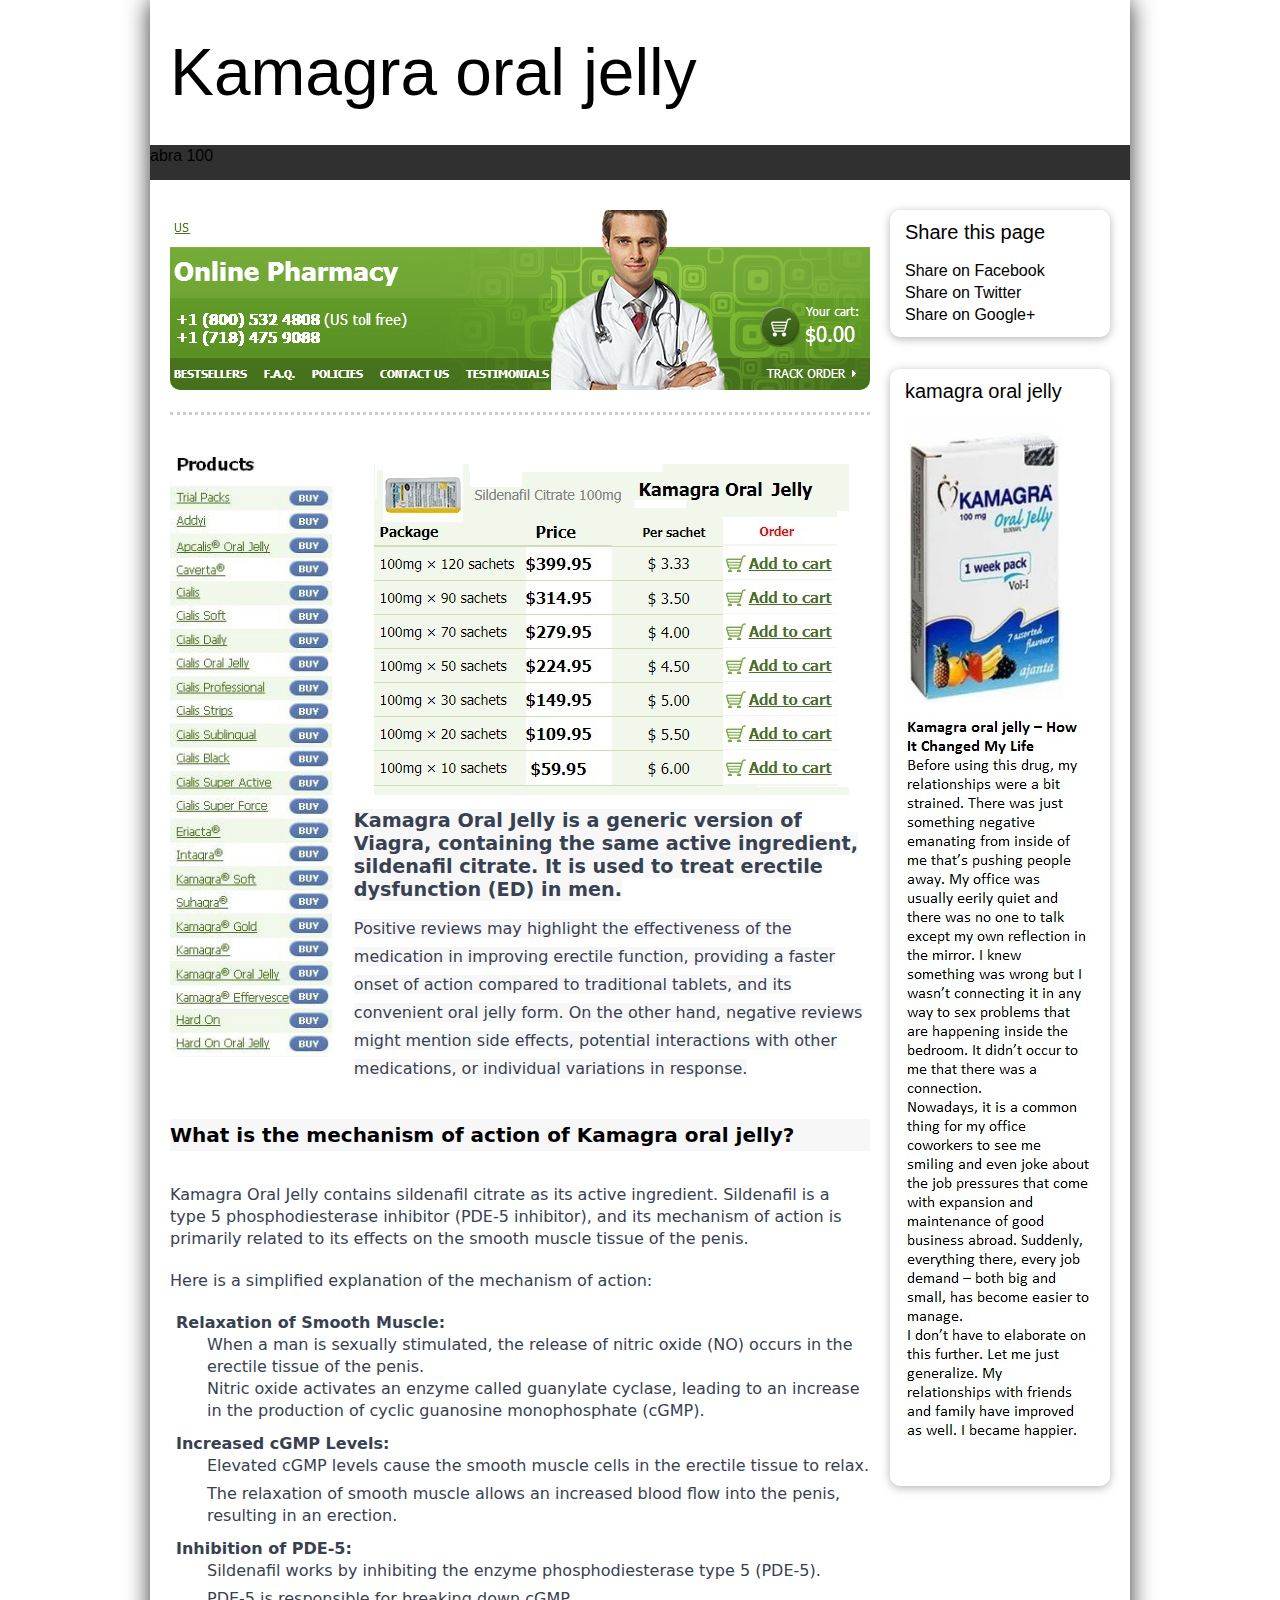
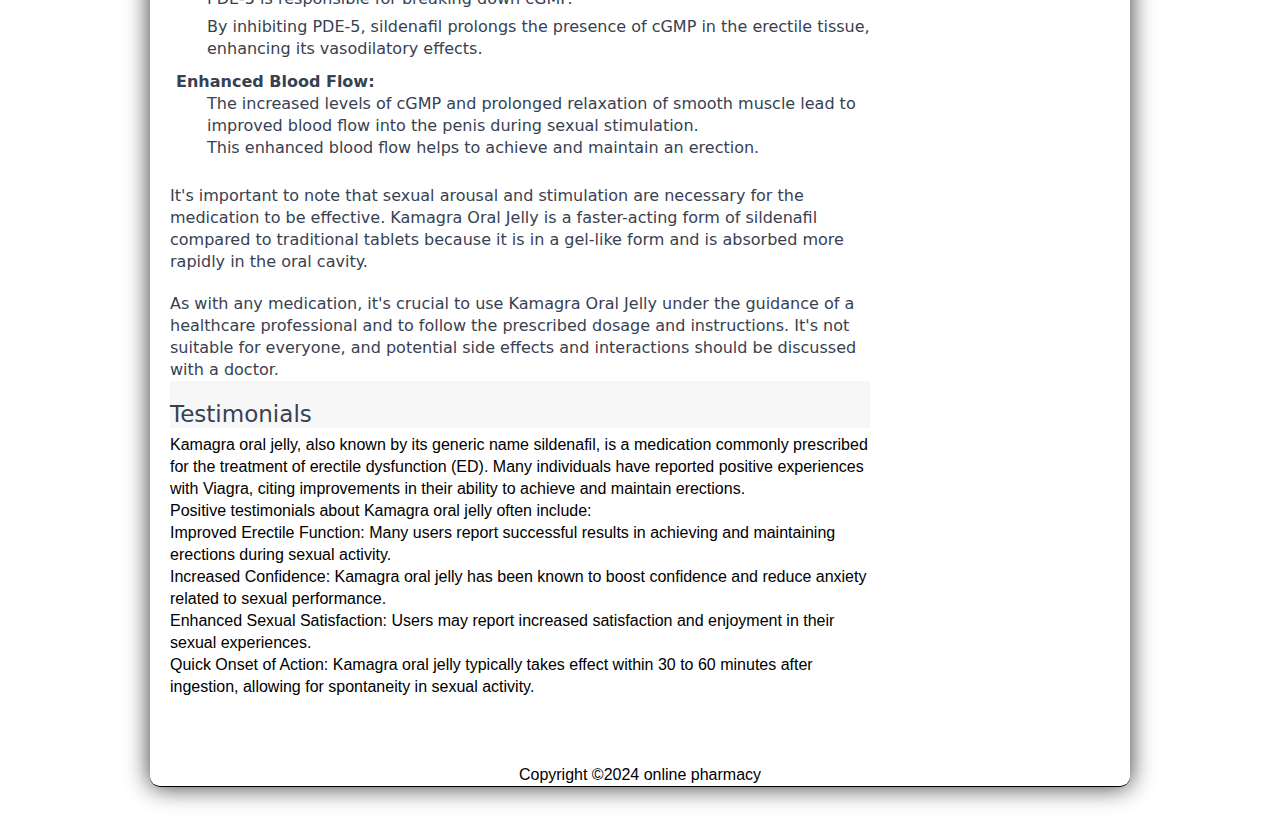
==== index.html @ 517c800b "Add files via upload" ====
<!DOCTYPE html>
<html class="" lang="en-US">
<head>


  
  <meta content="text/html; charset=UTF-8" http-equiv="Content-Type">

  


  
  <title>Revitalize Intimacy: The Power of Abra 100 Sildenafil Citrate</title>
  <meta name="description" content="Experience the pinnacle of pleasure and confidence with Abra 100 Sildenafil Citrate. Unlock the secrets to sustained vitality in the bedroom as this powerful solution enhances your sexual performance. Discover a renewed sense of intimacy and lasting satisfaction. Embrace the joy of seamless connections with Abra 100 &ndash; where passion meets performance" lang="en">


  
  <meta name="keywords" content="abra 100,abra100,Abra 100 Sildenafil" lang="en">


  
  <link media="all" href="index.css" type="text/css" rel="stylesheet">
</head>


<body data-pid="430076414" data-iid="">


<div class="container-fluid site-wrapper"><!-- this is the Sheet -->
<div class="container-fluid header-wrapper" id="header"><!-- this is the Header Wrapper -->
<div class="container">
<div class="title-wrapper">
<div class="title-wrapper-inner"> <span class="logo title-only"> </span>
<div class="title title-only">Kamagra oral jelly&nbsp; </div>


</div>


</div>


<!-- these are the titles -->
<div class="navbar navbar-compact">
<div class="navbar-inner">
<div class="container"><!-- .btn-navbar is used as the toggle for collapsed navbar content --><a rel="nofollow" class="btn btn-navbar" data-toggle="collapse" data-target=".nav-collapse" title="Toggle menu"> <span class="menu-name">Menu</span>
<span class="menu-bars"> <span class="icon-bar"></span><span class="icon-bar"></span> <span class="icon-bar"></span></span></a>
<div class="nav-collapse collapse">
<ul class="nav" id="topMenu" data-submenu="horizontal">


  <li class="active" style="">abra 100</li>


</ul>


</div>


</div>


</div>


</div>


<!-- this is the Menu content --> </div>


</div>


<!-- this is the Header content -->
<div class="container-fluid content-wrapper" id="content"><!-- this is the Content Wrapper -->
<div class="container">
<div class="row-fluid content-inner">
<div id="left" class="span9"><!-- ADD "span12" if no sidebar, or "span9" with sidebar -->
<div class="wrapper">
<div class="content">
<div class="section article">
<div class="content">
<div class="img-simple span12">
<div class="image"> <img style="width: 700px; height: 180px;" alt="abra100" src="doctor.PNG"><br>


</div>


</div>


</div>


</div>


<div class="section article">
<div class="content">
<div class="img-simple span3 pull-left">
<div class="image"> <a rel="nofollow" data-ss="imagemodal" data-href="http://abra100.men/i283445314557143622._szw1280h1280_.jpg"><img src="i283445314557143622._szw480h1280_.jpg"></a></div>


</div>


<p style="color: rgb(0, 0, 0); font-family: &quot;Trebuchet MS&quot;,Verdana,Arial,Helvetica,sans-serif; font-size: 12px; font-style: normal; font-variant: normal; font-weight: normal; letter-spacing: normal; line-height: normal; text-align: start; text-indent: 0px; text-transform: none; white-space: normal; word-spacing: 0px;"></p>


<div style="text-align: center;"><a href="https://abra100.store/buy-viagra-usa.html"><span style="text-decoration: underline;"><img style="border: 0px solid ; width: 475px; height: 331px;" alt="kamagra oral jelly price" src="kamagraoraljellyPRICE.jpg"></span></a><br>


</div>


<p style="color: rgb(0, 0, 0); font-family: &quot;Trebuchet MS&quot;,Verdana,Arial,Helvetica,sans-serif; font-size: 12px; font-style: normal; font-variant: normal; font-weight: normal; letter-spacing: normal; line-height: normal; text-align: start; text-indent: 0px; text-transform: none; white-space: normal; word-spacing: 0px;"><br>


<span style="color: rgb(55, 65, 81); font-family: S&ouml;hne,ui-sans-serif,system-ui,-apple-system,&quot;Segoe UI&quot;,Roboto,Ubuntu,Cantarell,&quot;Noto Sans&quot;,sans-serif,&quot;Helvetica Neue&quot;,Arial,&quot;Apple Color Emoji&quot;,&quot;Segoe UI Emoji&quot;,&quot;Segoe UI Symbol&quot;,&quot;Noto Color Emoji&quot;; font-size: 19.2px; font-style: normal; font-weight: 700; letter-spacing: normal; orphans: 2; text-align: start; text-indent: 0px; text-transform: none; white-space: normal; widows: 2; word-spacing: 0px; background-color: rgb(247, 247, 248); display: inline ! important; float: none;">Kamagra
Oral Jelly is a generic version of Viagra, containing the same active
ingredient, sildenafil citrate. It is used to treat erectile
dysfunction (ED) in men. </span><br>


</p>


<big><big><big><big><span style="color: rgb(55, 65, 81); font-family: S&ouml;hne,ui-sans-serif,system-ui,-apple-system,&quot;Segoe UI&quot;,Roboto,Ubuntu,Cantarell,&quot;Noto Sans&quot;,sans-serif,&quot;Helvetica Neue&quot;,Arial,&quot;Apple Color Emoji&quot;,&quot;Segoe UI Emoji&quot;,&quot;Segoe UI Symbol&quot;,&quot;Noto Color Emoji&quot;; font-size: 16px; font-style: normal; font-weight: 400; letter-spacing: normal; orphans: 2; text-align: start; text-indent: 0px; text-transform: none; widows: 2; word-spacing: 0px; background-color: rgb(247, 247, 248); display: inline ! important; float: none;">Positive
reviews may highlight the effectiveness of the medication in improving
erectile function, providing a faster onset of action compared to
traditional tablets, and its convenient oral jelly form. On the other
hand, negative reviews might mention side effects, potential
interactions with other medications, or individual variations in
response.<br>


<br>


</span></big></big></big></big>
<h3 style="border: 0px solid rgb(217, 217, 227); font-size: 1.25em; font-weight: 600; line-height: 1.6; font-family: S&ouml;hne,ui-sans-serif,system-ui,-apple-system,&quot;Segoe UI&quot;,Roboto,Ubuntu,Cantarell,&quot;Noto Sans&quot;,sans-serif,&quot;Helvetica Neue&quot;,Arial,&quot;Apple Color Emoji&quot;,&quot;Segoe UI Emoji&quot;,&quot;Segoe UI Symbol&quot;,&quot;Noto Color Emoji&quot;; font-style: normal; letter-spacing: normal; orphans: 2; text-align: start; text-indent: 0px; text-transform: none; widows: 2; word-spacing: 0px; background-color: rgb(247, 247, 248);">What
is the mechanism of action of Kamagra oral jelly?</h3>


<p style="border: 0px solid rgb(217, 217, 227); margin: 0px 0px 1.25em; color: rgb(55, 65, 81); font-family: S&ouml;hne,ui-sans-serif,system-ui,-apple-system,&quot;Segoe UI&quot;,Roboto,Ubuntu,Cantarell,&quot;Noto Sans&quot;,sans-serif,&quot;Helvetica Neue&quot;,Arial,&quot;Apple Color Emoji&quot;,&quot;Segoe UI Emoji&quot;,&quot;Segoe UI Symbol&quot;,&quot;Noto Color Emoji&quot;; font-size: 16px; font-style: normal; font-weight: 400; letter-spacing: normal; orphans: 2; text-align: start; text-indent: 0px; text-transform: none; widows: 2; word-spacing: 0px;"><br class="Apple-interchange-newline">


Kamagra Oral Jelly contains sildenafil citrate as its active
ingredient. Sildenafil is a type 5 phosphodiesterase inhibitor (PDE-5
inhibitor), and its mechanism of action is primarily related to its
effects on the smooth muscle tissue of the penis.</p>


<p style="border: 0px solid rgb(217, 217, 227); margin: 1.25em 0px; color: rgb(55, 65, 81); font-family: S&ouml;hne,ui-sans-serif,system-ui,-apple-system,&quot;Segoe UI&quot;,Roboto,Ubuntu,Cantarell,&quot;Noto Sans&quot;,sans-serif,&quot;Helvetica Neue&quot;,Arial,&quot;Apple Color Emoji&quot;,&quot;Segoe UI Emoji&quot;,&quot;Segoe UI Symbol&quot;,&quot;Noto Color Emoji&quot;; font-size: 16px; font-style: normal; font-weight: 400; letter-spacing: normal; orphans: 2; text-align: start; text-indent: 0px; text-transform: none; widows: 2; word-spacing: 0px;">Here
is a simplified explanation of the mechanism of action:</p>


<ol style="border: 0px solid rgb(217, 217, 227); margin: 1.25em 0px; padding: 0px; list-style-type: none; list-style-image: none; list-style-position: outside; color: rgb(55, 65, 81); font-family: S&ouml;hne,ui-sans-serif,system-ui,-apple-system,&quot;Segoe UI&quot;,Roboto,Ubuntu,Cantarell,&quot;Noto Sans&quot;,sans-serif,&quot;Helvetica Neue&quot;,Arial,&quot;Apple Color Emoji&quot;,&quot;Segoe UI Emoji&quot;,&quot;Segoe UI Symbol&quot;,&quot;Noto Color Emoji&quot;; font-size: 16px; font-style: normal; font-weight: 400; letter-spacing: normal; orphans: 2; text-align: start; text-indent: 0px; text-transform: none; widows: 2; word-spacing: 0px;">


  <li style="border: 0px solid rgb(217, 217, 227); margin-bottom: 0px; margin-top: 0px; padding-left: 0.375em; display: block; min-height: 28px;">
    
    <p style="border: 0px solid rgb(217, 217, 227); margin: 0px;"><strong style="border: 0px solid rgb(217, 217, 227); font-weight: 600;">Relaxation
of Smooth Muscle:</strong></p>


    
    <ul style="border: 0px solid rgb(217, 217, 227); padding: 0px; list-style-type: disc; list-style-image: none; list-style-position: outside;">


      <li style="border: 0px solid rgb(217, 217, 227); margin: 0px; padding-left: 0.375em; display: block; min-height: 28px;">When
a man is sexually stimulated, the release of nitric oxide (NO) occurs
in the erectile tissue of the penis.</li>


      <li style="border: 0px solid rgb(217, 217, 227); margin: 0px; padding-left: 0.375em; display: block; min-height: 28px;">Nitric
oxide activates an enzyme called guanylate cyclase, leading to an
increase in the production of cyclic guanosine monophosphate (cGMP).</li>


    
    </ul>


  </li>


  <li style="border: 0px solid rgb(217, 217, 227); margin-bottom: 0px; margin-top: 0px; padding-left: 0.375em; display: block; min-height: 28px;">
    
    <p style="border: 0px solid rgb(217, 217, 227); margin: 0px;"><strong style="border: 0px solid rgb(217, 217, 227); font-weight: 600;">Increased
cGMP Levels:</strong></p>


    
    <ul style="border: 0px solid rgb(217, 217, 227); padding: 0px; list-style-type: disc; list-style-image: none; list-style-position: outside;">


      <li style="border: 0px solid rgb(217, 217, 227); margin: 0px; padding-left: 0.375em; display: block; min-height: 28px;">Elevated
cGMP levels cause the smooth muscle cells in the erectile tissue to
relax.</li>


      <li style="border: 0px solid rgb(217, 217, 227); margin: 0px; padding-left: 0.375em; display: block; min-height: 28px;">The
relaxation of smooth muscle allows an increased blood flow into the
penis, resulting in an erection.</li>


    
    </ul>


  </li>


  <li style="border: 0px solid rgb(217, 217, 227); margin-bottom: 0px; margin-top: 0px; padding-left: 0.375em; display: block; min-height: 28px;">
    
    <p style="border: 0px solid rgb(217, 217, 227); margin: 0px;"><strong style="border: 0px solid rgb(217, 217, 227); font-weight: 600;">Inhibition
of PDE-5:</strong></p>


    
    <ul style="border: 0px solid rgb(217, 217, 227); padding: 0px; list-style-type: disc; list-style-image: none; list-style-position: outside;">


      <li style="border: 0px solid rgb(217, 217, 227); margin: 0px; padding-left: 0.375em; display: block; min-height: 28px;">Sildenafil
works by inhibiting the enzyme phosphodiesterase type 5 (PDE-5).</li>


      <li style="border: 0px solid rgb(217, 217, 227); margin: 0px; padding-left: 0.375em; display: block; min-height: 28px;">PDE-5
is responsible for breaking down cGMP.</li>


      <li style="border: 0px solid rgb(217, 217, 227); margin: 0px; padding-left: 0.375em; display: block; min-height: 28px;">By
inhibiting PDE-5, sildenafil prolongs the presence of cGMP in the
erectile tissue, enhancing its vasodilatory effects.</li>


    
    </ul>


  </li>


  <li style="border: 0px solid rgb(217, 217, 227); margin-bottom: 0px; margin-top: 0px; padding-left: 0.375em; display: block; min-height: 28px;">
    
    <p style="border: 0px solid rgb(217, 217, 227); margin: 0px;"><strong style="border: 0px solid rgb(217, 217, 227); font-weight: 600;">Enhanced
Blood Flow:</strong></p>


    
    <ul style="border: 0px solid rgb(217, 217, 227); padding: 0px; list-style-type: disc; list-style-image: none; list-style-position: outside;">


      <li style="border: 0px solid rgb(217, 217, 227); margin: 0px; padding-left: 0.375em; display: block; min-height: 28px;">The
increased levels of cGMP and prolonged relaxation of smooth muscle lead
to improved blood flow into the penis during sexual stimulation.</li>


      <li style="border: 0px solid rgb(217, 217, 227); margin: 0px; padding-left: 0.375em; display: block; min-height: 28px;">This
enhanced blood flow helps to achieve and maintain an erection.</li>


    
    </ul>


  </li>


</ol>


<p style="border: 0px solid rgb(217, 217, 227); margin: 1.25em 0px; color: rgb(55, 65, 81); font-family: S&ouml;hne,ui-sans-serif,system-ui,-apple-system,&quot;Segoe UI&quot;,Roboto,Ubuntu,Cantarell,&quot;Noto Sans&quot;,sans-serif,&quot;Helvetica Neue&quot;,Arial,&quot;Apple Color Emoji&quot;,&quot;Segoe UI Emoji&quot;,&quot;Segoe UI Symbol&quot;,&quot;Noto Color Emoji&quot;; font-size: 16px; font-style: normal; font-weight: 400; letter-spacing: normal; orphans: 2; text-align: start; text-indent: 0px; text-transform: none; widows: 2; word-spacing: 0px;">It's
important to note that sexual arousal and stimulation are necessary for
the medication to be effective. Kamagra Oral Jelly is a faster-acting
form of sildenafil compared to traditional tablets because it is in a
gel-like form and is absorbed more rapidly in the oral cavity.</p>


<p style="border: 0px solid rgb(217, 217, 227); margin: 1.25em 0px 0px; color: rgb(55, 65, 81); font-family: S&ouml;hne,ui-sans-serif,system-ui,-apple-system,&quot;Segoe UI&quot;,Roboto,Ubuntu,Cantarell,&quot;Noto Sans&quot;,sans-serif,&quot;Helvetica Neue&quot;,Arial,&quot;Apple Color Emoji&quot;,&quot;Segoe UI Emoji&quot;,&quot;Segoe UI Symbol&quot;,&quot;Noto Color Emoji&quot;; font-size: 16px; font-style: normal; font-weight: 400; letter-spacing: normal; orphans: 2; text-align: start; text-indent: 0px; text-transform: none; widows: 2; word-spacing: 0px;">As
with any medication, it's crucial to use Kamagra Oral Jelly under the
guidance of a healthcare professional and to follow the prescribed
dosage and instructions. It's not suitable for everyone, and potential
side effects and interactions should be discussed with a doctor.</p>


<p style="border: 0px solid rgb(217, 217, 227); margin: 0px; color: rgb(55, 65, 81); font-family: S&ouml;hne,ui-sans-serif,system-ui,-apple-system,&quot;Segoe UI&quot;,Roboto,Ubuntu,Cantarell,&quot;Noto Sans&quot;,sans-serif,&quot;Helvetica Neue&quot;,Arial,&quot;Apple Color Emoji&quot;,&quot;Segoe UI Emoji&quot;,&quot;Segoe UI Symbol&quot;,&quot;Noto Color Emoji&quot;; font-size: 16px; font-style: normal; font-weight: 400; letter-spacing: normal; orphans: 2; text-align: start; text-indent: 0px; text-transform: none; widows: 2; word-spacing: 0px; background-color: rgb(247, 247, 248);"><br>


<big><big>Testimonials</big></big></p>


<p style="border: 0px solid rgb(217, 217, 227); margin: 0px; color: rgb(55, 65, 81); font-family: S&ouml;hne,ui-sans-serif,system-ui,-apple-system,&quot;Segoe UI&quot;,Roboto,Ubuntu,Cantarell,&quot;Noto Sans&quot;,sans-serif,&quot;Helvetica Neue&quot;,Arial,&quot;Apple Color Emoji&quot;,&quot;Segoe UI Emoji&quot;,&quot;Segoe UI Symbol&quot;,&quot;Noto Color Emoji&quot;; font-size: 16px; font-style: normal; font-weight: 400; letter-spacing: normal; orphans: 2; text-align: start; text-indent: 0px; text-transform: none; widows: 2; word-spacing: 0px; background-color: rgb(247, 247, 248);"></p>


<ol style="border: 0px solid rgb(217, 217, 227); margin: 0px; padding: 0px; list-style-type: none; list-style-image: none; list-style-position: outside; color: rgb(224, 108, 43); font-family: S&ouml;hne,ui-sans-serif,system-ui,-apple-system,&quot;Segoe UI&quot;,Roboto,Ubuntu,Cantarell,&quot;Noto Sans&quot;,sans-serif,&quot;Helvetica Neue&quot;,Arial,&quot;Apple Color Emoji&quot;,&quot;Segoe UI Emoji&quot;,&quot;Segoe UI Symbol&quot;,&quot;Noto Color Emoji&quot;; font-size: 16px; font-style: normal; font-weight: 400; letter-spacing: normal; orphans: 2; text-align: start; text-indent: 0px; text-transform: none; widows: 2; word-spacing: 0px; background-color: rgb(247, 247, 248);">


</ol>


<big><big><big><big><span style="color: rgb(55, 65, 81); font-family: S&ouml;hne,ui-sans-serif,system-ui,-apple-system,&quot;Segoe UI&quot;,Roboto,Ubuntu,Cantarell,&quot;Noto Sans&quot;,sans-serif,&quot;Helvetica Neue&quot;,Arial,&quot;Apple Color Emoji&quot;,&quot;Segoe UI Emoji&quot;,&quot;Segoe UI Symbol&quot;,&quot;Noto Color Emoji&quot;; font-size: 16px; font-style: normal; font-weight: 400; letter-spacing: normal; orphans: 2; text-align: start; text-indent: 0px; text-transform: none; widows: 2; word-spacing: 0px; background-color: rgb(247, 247, 248); display: inline ! important; float: none;"></span></big></big></big></big>Kamagra
oral jelly, also known by its generic name sildenafil, is a medication
commonly prescribed for the treatment of erectile dysfunction (ED).
Many individuals have reported positive experiences with Viagra, citing
improvements in their ability to achieve and maintain erections.<br>


Positive testimonials about Kamagra oral jelly often include:<br>


Improved Erectile Function: Many users report successful results in
achieving and maintaining erections during sexual activity.<br>


Increased Confidence: Kamagra oral jelly has been known to boost
confidence and reduce anxiety related to sexual performance.<br>


Enhanced Sexual Satisfaction: Users may report increased satisfaction
and enjoyment in their sexual experiences.<br>


Quick Onset of Action: Kamagra oral jelly typically takes effect within
30 to 60 minutes after ingestion, allowing for spontaneity in sexual
activity.
</div>


</div>


</div>


</div>


</div>


<div id="right" class="span3">
<div class="sidebar">
<div class="wrapper share-box">
<div class="heading wordwrapfix">
<h4>Share this page</h4>


</div>


<div class="content"><span>
<ul>


  <li>Share on Facebook</li>


  <li>Share on Twitter</li>


  <li>Share on Google+</li>


</ul>


</span></div>


</div>


<div class="wrapper viral-box">
<div class="heading wordwrapfix">
<h4>kamagra oral jelly</h4>


</div>


<div class="content">
<p><img style="width: 159px; height: 284px;" alt="kamagra oral jelly" src="kamagrapik1.jpg"></p>


<p><img style="width: 187px; height: 729px;" alt="kamagra testimon" src="testimon1.jpg"><br>


</p>


<div class="bottom"> <br>


</div>


</div>


</div>


</div>


</div>


</div>


</div>


</div>


<div class="container-fluid footer-wrapper" id="footer">
<div id="css_simplesite_com_fallback" class="hide"></div>


</div>


<div style="text-align: center;">
Copyright
&copy;2024 <a href="https://skypka.pro">online
pharmacy</a><!-- Default Statcounter code for kamagraoraljelly.github.io
https://kamagraoraljelly.github.io -->
<script type="text/javascript">
var sc_project=12946192; var sc_invisible=0; var sc_security="3388a340"; var scJsHost = "https://";
document.write("<sc"+"ript type='text/javascript' src='" +
scJsHost+
"statcounter.com/counter/counter.js'></"+"script>");
</script>
<noscript><div class="statcounter"><a title="Web Analytics"
href="https://statcounter.com/" target="_blank"><img
class="statcounter"
src="https://c.statcounter.com/12946192/0/3388a340/0/"
alt="Web Analytics"
referrerPolicy="no-referrer-when-downgrade"></a></div></noscript>


<!-- End of Statcounter Code -->
</div>


</div>


</body>
</html>
---- index.css ----
/* ::::: https://s3.amazonaws.com/abra100sildenafil/index.css ::::: */

@font-face {
	font-family: "Roboto";
	font-style: normal;
	font-weight: 400;
	src: local("Roboto"), local("Roboto-Regular"), url('ek4gzz-gexapcsbhtceqi_eszw2xoq-xsnqo47m55da.woff2') format("woff2");
	unicode-range: U+460-52F, U+20B4, U+2DE0-2DFF, U+A640-A69F;
}
@font-face {
	font-family: "Roboto";
	font-style: normal;
	font-weight: 400;
	src: local("Roboto"), local("Roboto-Regular"), url('mervlbyg_cxg3rlvuskt_feszw2xoq-xsnqo47m55da.woff2') format("woff2");
	unicode-range: U+400-45F, U+490-491, U+4B0-4B1, U+2116;
}
@font-face {
	font-family: "Roboto";
	font-style: normal;
	font-weight: 400;
	src: local("Roboto"), local("Roboto-Regular"), url('-2n2p-_y08sg57cnwqfknveszw2xoq-xsnqo47m55da.woff2') format("woff2");
	unicode-range: U+1F00-1FFF;
}
@font-face {
	font-family: "Roboto";
	font-style: normal;
	font-weight: 400;
	src: local("Roboto"), local("Roboto-Regular"), url('u0topm082mnks5k0q4rhqveszw2xoq-xsnqo47m55da.woff2') format("woff2");
	unicode-range: U+370-3FF;
}
@font-face {
	font-family: "Roboto";
	font-style: normal;
	font-weight: 400;
	src: local("Roboto"), local("Roboto-Regular"), url('ndf9mtnoplzo-nomog0mipeszw2xoq-xsnqo47m55da.woff2') format("woff2");
	unicode-range: U+102-103, U+1EA0-1EF9, U+20AB;
}
@font-face {
	font-family: "Roboto";
	font-style: normal;
	font-weight: 400;
	src: local("Roboto"), local("Roboto-Regular"), url('fcx7wwv8ozt71a3e1xoajveszw2xoq-xsnqo47m55da.woff2') format("woff2");
	unicode-range: U+100-24F, U+1E00-1EFF, U+20A0-20AB, U+20AD-20CF, U+2C60-2C7F, U+A720-A7FF;
}
@font-face {
	font-family: "Roboto";
	font-style: normal;
	font-weight: 400;
	src: local("Roboto"), local("Roboto-Regular"), url('cwb0xya8bzo0ksthx0utua.woff2') format("woff2");
	unicode-range: U+0-FF, U+131, U+152-153, U+2C6, U+2DA, U+2DC, U+2000-206F, U+2074, U+20AC, U+2212, U+2215, U+E0FF, U+EFFD, U+F000;
}
@media not all, only screen and (min--moz-device-pixel-ratio: 1.5), not all {
}
.ui-helper-clearfix::before, .ui-helper-clearfix::after { content: ""; display: table; border-collapse: collapse; }
.ui-helper-clearfix::after { clear: both; }
@font-face {
	font-family: "SimpleSite";
	font-style: normal;
	font-weight: 400;
	src: url('simplesite-webfont-2.eot') format("embedded-opentype"), url('simplesite-webfont-2.woff') format("woff"), url('simplesite-webfont-2.ttf') format("truetype"), url('simplesite-webfont-2.svg') format("svg");
}
@media not all {
	@font-face {
	font-family: "SimpleSite";
	src: url('simplesite-webfont-2.svg') format("svg");
}
}
[class^="icon-"], [class*=" icon-"] { font-family: SimpleSite; font-weight: 400; font-style: normal; text-decoration: inherit; }
[class^="icon-"]::before, [class*=" icon-"]::before { text-decoration: inherit; display: inline-block; }
.icon-large::before { vertical-align: -10%; font-size: 1.33333em; }
a [class^="icon-"], a [class*=" icon-"] { display: inline; }
.pull-left { float: left; }
[class^="icon-"], [class*=" icon-"] { display: inline; width: auto; height: auto; line-height: normal; vertical-align: baseline; background-image: none; background-position: 0px 0px; background-repeat: repeat; margin-top: 0px; }
.icon-rotate-90::before { transform: rotate(90deg); }
.icon-rotate-180::before { transform: rotate(180deg); }
.icon-rotate-270::before { transform: rotate(270deg); }
.icon-flip-horizontal::before { transform: scale(-1, 1); }
.icon-flip-vertical::before { transform: scale(1, -1); }
a .icon-rotate-90::before, a .icon-rotate-180::before, a .icon-rotate-270::before, a .icon-flip-horizontal::before, a .icon-flip-vertical::before { display: inline-block; }
.icon-back-arrow::before { content: ""; }
.icon-tick::before { content: ""; }
.icon-header::before { content: ""; }
.icon-font-a::before { content: ""; }
.icon-paint-bucket::before { content: ""; }
.icon-cart-empty::before { content: ""; }
.icon-palette::before { content: ""; }
.icon-feather::before { content: ""; }
.icon-star-sharp::before { content: ""; }
.icon-file-image::before { content: ""; }
.icon-bullseye::before { content: ""; }
.icon-book::before { content: ""; }
.icon-bolt::before { content: ""; }
.icon-bullhorn::before { content: ""; }
.icon-camera-retro::before { content: ""; }
.icon-cut::before { content: ""; }
.icon-dashboard::before { content: ""; }
.icon-eye-open::before { content: ""; }
.icon-gift::before { content: ""; }
.icon-glass::before { content: ""; }
.icon-globe::before { content: ""; }
.icon-heart::before { content: ""; }
.icon-home::before { content: ""; }
.icon-leaf::before { content: ""; }
.icon-legal::before { content: ""; }
.icon-magic::before { content: ""; }
.icon-music::before { content: ""; }
.icon-plane::before { content: ""; }
.icon-pencil::before { content: ""; }
.icon-puzzle-piece::before { content: ""; }
.icon-lightbulb::before { content: ""; }
.icon-beer::before { content: ""; }
.icon-food::before { content: ""; }
.icon-coffee::before { content: ""; }
.icon-anchor::before { content: ""; }
.icon-cloud::before { content: ""; }
.icon-compass::before { content: ""; }
.icon-key::before { content: ""; }
.icon-flag::before { content: ""; }
.icon-headphones::before { content: ""; }
.icon-gamepad::before { content: ""; }
.icon-microphone::before { content: ""; }
.icon-rocket::before { content: ""; }
.icon-truck::before { content: ""; }
.icon-cogs::before { content: ""; }
.icon-wrench::before { content: ""; }
.icon-laptop::before { content: ""; }
.icon-suitcase::before { content: ""; }
.icon-paper-clip::before { content: ""; }
.icon-moon::before { content: ""; }
.icon-star::before { content: ""; }
.icon-signal::before { content: ""; }
.icon-screenshot::before { content: ""; }
.icon-ok::before { content: ""; }
.icon-bug::before { content: ""; }
.icon-smile::before { content: ""; }
.icon-shield::before { content: ""; }
.icon-film::before { content: ""; }
.icon-ok-sign::before { content: ""; }
.icon-google-plus-sign::before { content: ""; }
.icon-facebook-sign::before { content: ""; }
.icon-twitter-sign::before { content: ""; }
.icon-exclamation-sign::before { content: ""; }
.icon-info-sign::before { content: ""; }
.icon-quote-left::before { content: ""; }
.icon-link::before { content: ""; }
.icon-caret-down::before { content: ""; }
.icon-ban-circle::before { content: ""; }
.icon-signin::before { content: ""; }
.icon-signout::before { content: ""; }
.icon-tint::before { content: ""; }
.icon-camera::before { content: ""; }
.icon-thumbs-up::before { content: ""; }
.icon-reply::before { content: ""; }
.icon-chevron-left::before { content: ""; }
.icon-undo::before { content: ""; }
.icon-spinner::before { content: ""; }
.icon-comment::before { content: ""; }
.icon-envelope::before { content: ""; }
.icon-phone::before { content: ""; }
.icon-remove::before { content: ""; }
.icon-volume-up::before { content: ""; }
.icon-picture::before { content: ""; }
.icon-refresh::before { content: ""; }
.icon-question-sign::before { content: ""; }
.icon-chevron-right::before { content: ""; }
.icon-heart-empty::before { content: ""; }
.icon-play::before { content: ""; }
.icon-pause::before { content: ""; }
.icon-step-backward::before { content: ""; }
.icon-step-forward::before { content: ""; }
.icon-music-alt::before { content: ""; }
.icon-search::before { content: ""; }
.icon-flashlight::before { content: ""; }
.icon-envelope-alt::before { content: ""; }
.icon-heart-empty-alt::before { content: ""; }
.icon-star-empty::before { content: ""; }
.icon-picture-alt::before { content: ""; }
.icon-camera-alt::before { content: ""; }
.icon-home-alt::before { content: ""; }
.icon-tag::before { content: ""; }
.icon-thumbs-up-alt::before { content: ""; }
.icon-thumbs-down::before { content: ""; }
.icon-flag-alt::before { content: ""; }
.icon-quote::before { content: ""; }
.icon-comment-alt::before { content: ""; }
.icon-chat::before { content: ""; }
.icon-vcard::before { content: ""; }
.icon-address::before { content: ""; }
.icon-location::before { content: ""; }
.icon-trash::before { content: ""; }
.icon-tools::before { content: ""; }
.icon-clock::before { content: ""; }
.icon-screenshot-alt::before { content: ""; }
.icon-trophy::before { content: ""; }
.icon-bolt-alt::before { content: ""; }
.icon-moon-alt::before { content: ""; }
.icon-plane-alt::before { content: ""; }
.icon-leaf-alt::before { content: ""; }
.icon-lifebuoy::before { content: ""; }
.icon-mouse::before { content: ""; }
.icon-infinity::before { content: ""; }
.icon-chart-line::before { content: ""; }
.icon-college::before { content: ""; }
.icon-credit-card::before { content: ""; }
.icon-bullhorn-alt::before { content: ""; }
.icon-bucket::before { content: ""; }
.icon-basketball::before { content: ""; }
.icon-baseball::before { content: ""; }
.icon-bicycle::before { content: ""; }
.icon-cinema::before { content: ""; }
.icon-college-alt::before { content: ""; }
.icon-cricket::before { content: ""; }
.icon-ferry::before { content: ""; }
.icon-fire-station::before { content: ""; }
.icon-football::before { content: ""; }
.icon-garden::before { content: ""; }
.icon-giraffe::before { content: ""; }
.icon-golf::before { content: ""; }
.icon-hospital::before { content: ""; }
.icon-industrial-building::before { content: ""; }
.icon-library::before { content: ""; }
.icon-minefield::before { content: ""; }
.icon-pitch::before { content: ""; }
.icon-religious-christian::before { content: ""; }
.icon-religious-jewish::before { content: ""; }
.icon-food-alt::before { content: ""; }
.icon-school::before { content: ""; }
.icon-soccer::before { content: ""; }
.icon-swimming::before { content: ""; }
.icon-tennis::before { content: ""; }
.icon-town-hall::before { content: ""; }
.icon-tree::before { content: ""; }
.icon-tree-alt::before { content: ""; }
.icon-search-alt::before { content: ""; }
.icon-envelope-alt2::before { content: ""; }
.icon-heart-alt::before { content: ""; }
.icon-camera-alt2::before { content: ""; }
.icon-picture-alt2::before { content: ""; }
.icon-paper-clip-alt::before { content: ""; }
.icon-tag-alt::before { content: ""; }
.icon-thumbs-up-alt2::before { content: ""; }
.icon-comment-alt2::before { content: ""; }
.icon-newspaper::before { content: ""; }
.icon-cog::before { content: ""; }
.icon-params::before { content: ""; }
.icon-clock-alt::before { content: ""; }
.icon-lightbulb-alt::before { content: ""; }
.icon-tv::before { content: ""; }
.icon-mobile::before { content: ""; }
.icon-cd::before { content: ""; }
.icon-globe-alt::before { content: ""; }
.icon-paper-plane::before { content: ""; }
.icon-fire::before { content: ""; }
.icon-college-alt2::before { content: ""; }
.icon-database::before { content: ""; }
.icon-key-alt::before { content: ""; }
.icon-beaker::before { content: ""; }
.icon-money::before { content: ""; }
.icon-food-alt2::before { content: ""; }
.icon-diamond::before { content: ""; }
.icon-plane-alt2::before { content: ""; }
.icon-glass-alt::before { content: ""; }
.icon-religious-islam::before { content: ""; }
.icon-bell::before { content: ""; }
.icon-map::before { content: ""; }
.icon-sun::before { content: ""; }
.icon-cloud-alt::before { content: ""; }
.icon-paper-plane-alt::before { content: ""; }
.icon-brush::before { content: ""; }
.icon-ticket::before { content: ""; }
.icon-key-alt2::before { content: ""; }
.icon-coffee-alt::before { content: ""; }
.icon-food-alt3::before { content: ""; }
.icon-fuel::before { content: ""; }
.icon-heliport::before { content: ""; }
.icon-lodging::before { content: ""; }
.icon-skiing::before { content: ""; }
.icon-theatre::before { content: ""; }
.icon-music-alt2::before { content: ""; }
.icon-star-empty-alt::before { content: ""; }
.icon-eye-open-alt::before { content: ""; }
.icon-location-alt::before { content: ""; }
.icon-sound::before { content: ""; }
.icon-desktop::before { content: ""; }
.icon-cloud-alt2::before { content: ""; }
.icon-bullhorn-alt2::before { content: ""; }
.icon-truck-alt::before { content: ""; }
.icon-t-shirt::before { content: ""; }
.icon-arrow-left::before { content: ""; }
.icon-fullscreen::before { content: ""; }
.icon-arrow-right::before { content: ""; }
.icon-layout::before { content: ""; }
@media not all, only screen and (min--moz-device-pixel-ratio: 1.5), not all {
}
.clearfix::before, .clearfix::after { display: table; content: ""; line-height: 0; }
.clearfix::after { clear: both; }
.header-wrapper .navbar { position: relative; }
.header-wrapper .navbar .collapse { position: static; }
.header-wrapper .navbar .nav { position: static; }
.header-wrapper .navbar .nav > li.dropdown .dropdown-wrapper .dropdown-menu::before, .header-wrapper .navbar .nav > li.dropdown .dropdown-wrapper .dropdown-menu::after { display: table; content: ""; line-height: 0; }
.header-wrapper .navbar .nav > li.dropdown .dropdown-wrapper .dropdown-menu::after { clear: both; }
.header-wrapper .navbar .nav > li.dropdown .dropdown-wrapper .dropdown-menu::before, .header-wrapper .navbar .nav > li.dropdown .dropdown-wrapper .dropdown-menu::after { position: static; border: medium none; left: 0px; right: 0px; }
body .content-wrapper .wrapper > .content:first-child { padding-top: 0px; }
audio:not([controls]) { display: none; }
html { font-size: 100%; }
a:focus { outline: thin dotted rgb(51, 51, 51); outline-offset: -2px; }
a:hover, a:active { outline: 0px none; }
img { max-width: 100%; height: auto; vertical-align: middle; border: 0px none; }
button::-moz-focus-inner, input::-moz-focus-inner { padding: 0px; border: 0px none; }
body { margin: 0px; font-family: Roboto,Helvetica,Arial,sans-serif; font-size: 16px; line-height: 22px; color: rgb(0, 0, 0); position: relative; background-color: rgb(255, 255, 255); background-image: none; background-repeat: no-repeat; background-position: center top; background-attachment: scroll; background-size: auto auto; }
a { color: rgb(0, 0, 0); text-decoration: none; }
a:hover, a:focus { color: rgba(0, 0, 0, 0.8); text-decoration: underline; }
div.img-simple { background: transparent none repeat scroll 0px 0px; border: 0px none; padding: 0px; margin: 3px 0px 8px; box-shadow: 0px 0px 0px; }
div.img-simple::before, div.img-simple::after { display: table; content: ""; line-height: 0; }
div.img-simple::after { clear: both; }
div.img-simple .image { display: inline-block; overflow: hidden; border-radius: 10px; line-height: 0; max-width: 100%; }
div.img-simple.pull-left { margin-top: 3px ! important; margin-right: 20px ! important; }
.section > .content { overflow-wrap: break-word; }
.img-simple:first-child { margin-top: 0px; }
.img-simple:last-child { margin-bottom: 0px; }
a[data-ss="imagemodal"] { display: inline-block; width: 100%; cursor: pointer; }
.row::before, .row::after { display: table; content: ""; line-height: 0; }
.row::after { clear: both; }
[class*="span"] { float: left; min-height: 1px; margin-left: 20px; }
.container, .navbar-static-top .container, .navbar-fixed-top .container, .navbar-fixed-bottom .container { width: 940px; }
.span12 { width: 940px; }
.span9 { width: 700px; }
.span3 { width: 220px; }
.row-fluid { width: 100%; }
.row-fluid::before, .row-fluid::after { display: table; content: ""; line-height: 0; }
.row-fluid::after { clear: both; }
.row-fluid [class*="span"] { display: block; width: 100%; min-height: 32px; box-sizing: border-box; float: left; margin-left: 2.12766%; }
.row-fluid [class*="span"]:first-child { margin-left: 0px; }
.row-fluid .span12 { width: 100%; }
.row-fluid .span9 { width: 74.4681%; }
.row-fluid .span3 { width: 23.4043%; }
.container { margin-right: auto; margin-left: auto; }
.container::before, .container::after { display: table; content: ""; line-height: 0; }
.container::after { clear: both; }
.container-fluid { padding-right: 20px; padding-left: 20px; }
.container-fluid.header-wrapper, .container-fluid.content-wrapper, .container-fluid.footer-wrapper, .container-fluid.site-wrapper { padding-right: 0px; padding-left: 0px; }
.container-fluid::before, .container-fluid::after { display: table; content: ""; line-height: 0; }
.container-fluid::after { clear: both; }
.wrapper { background: inherit; box-shadow: none; border-width: 0px; border-style: solid; border-color: rgb(0, 0, 0); border-radius: 0px; margin-top: 22px; }
.wrapper > .heading { font-size: inherit; font-weight: inherit; color: inherit; background: transparent none repeat scroll 0% 0%; border-bottom: 0px solid rgb(0, 0, 0); border-top-right-radius: 0px; border-top-left-radius: 0px; padding: 9.6px 0px; margin: 0px; }
.wrapper > .content { color: inherit; padding: 22px 0px; margin: 0px; }
.wrapper > .content::before, .wrapper > .content::after { display: table; content: ""; line-height: 0; }
.wrapper > .content::after { clear: both; }
.wrapper > .heading + .content { padding-top: 11px; }
.section { background: inherit; box-shadow: none; border-width: 0px 0px 3px; border-style: solid solid dotted; border-color: red red rgba(0, 0, 0, 0.2); border-radius: 0px; margin-top: 16px; }
.section:last-child { border-bottom: 0px none; }
.section > .content { color: inherit; padding: 22px 0px; margin: 0px; }
.section > .content::before, .section > .content::after { display: table; content: ""; line-height: 0; }
.section > .content::after { clear: both; }
.section:first-child .content { padding-top: 0px; }
.item > .content::before, .item > .content::after { display: table; content: ""; line-height: 0; }
.item > .content::after { clear: both; }
.wrapper, .section, .item, .sidebar .wrapper, .sidebar .section {  }
.wrapper::before, .section::before, .item::before, .sidebar .wrapper::before, .sidebar .section::before, .wrapper::after, .section::after, .item::after, .sidebar .wrapper::after, .sidebar .section::after { display: table; content: ""; line-height: 0; }
.wrapper::after, .section::after, .item::after, .sidebar .wrapper::after, .sidebar .section::after { clear: both; }
.wrapper:first-child, .section:first-child, .item:first-child, .sidebar .wrapper:first-child, .sidebar .section:first-child { padding-top: 0px; margin-top: 0px; }
.wrapper > .heading h1, .section > .heading h1, .item > .heading h1, .sidebar .wrapper > .heading h1, .sidebar .section > .heading h1, .wrapper > .heading h2, .section > .heading h2, .item > .heading h2, .sidebar .wrapper > .heading h2, .sidebar .section > .heading h2, .wrapper > .heading h3, .section > .heading h3, .item > .heading h3, .sidebar .wrapper > .heading h3, .sidebar .section > .heading h3, .wrapper > .heading h4, .section > .heading h4, .item > .heading h4, .sidebar .wrapper > .heading h4, .sidebar .section > .heading h4, .wrapper > .heading h5, .section > .heading h5, .item > .heading h5, .sidebar .wrapper > .heading h5, .sidebar .section > .heading h5, .wrapper > .heading h6, .section > .heading h6, .item > .heading h6, .sidebar .wrapper > .heading h6, .sidebar .section > .heading h6 { margin: 0px; }
.wrapper > .heading h4, .section > .heading h4, .item > .heading h4, .sidebar .wrapper > .heading h4, .sidebar .section > .heading h4 { font-family: Roboto,Helvetica,Arial,sans-serif; }
.wrapper > .content > :last-child, .section > .content > :last-child, .item > .content > :last-child, .sidebar .wrapper > .content > :last-child, .sidebar .section > .content > :last-child { margin-bottom: 0px; }
.header-wrapper { color: rgb(0, 0, 0); background-color: rgb(255, 255, 255); background-image: none; background-repeat: no-repeat; background-position: center top; background-attachment: scroll; background-size: auto auto; border-top-right-radius: 0px; border-top-left-radius: 0px; }
.header-wrapper > .container { padding-left: 20px; padding-right: 20px; }
.header-wrapper .navbar { margin-bottom: 0px; }
.title-wrapper { background-color: transparent; }
.content-wrapper { color: rgb(0, 0, 0); background-color: rgb(255, 255, 255); margin-top: 0px; }
.content-wrapper > .container > .content-inner > div { padding-top: 30.4px; padding-bottom: 22px; }
.footer-wrapper { color: rgb(0, 0, 0); background-color: rgb(255, 255, 255); border-bottom-right-radius: 10px; border-bottom-left-radius: 10px; }
.footer-wrapper > .container { padding-top: 32px; padding-bottom: 22px; }
.footer-wrapper > .container { padding-left: 20px; padding-right: 20px; }
.site-wrapper { background-color: rgb(255, 255, 255); max-width: 980px; margin: 0px auto 50px; border-width: medium 0px 1px; border-style: none solid solid; border-radius: 0px 0px 10px 10px; box-shadow: 0px 0px 24px rgba(0, 0, 0, 0.8); display: block; }
.collapse { position: relative; height: 0px; overflow: hidden; transition: height 0.35s ease 0s; }
.sidebar .wrapper { background: rgb(255, 255, 255) none repeat scroll 0% 0%; box-shadow: 0px 2px 10px rgba(0, 0, 0, 0.29); border-width: 0px; border-style: solid; border-color: rgb(0, 0, 0); border-radius: 10px; margin-top: 32px; }
.sidebar .wrapper > .heading { font-size: inherit; font-weight: inherit; color: inherit; background: transparent none repeat scroll 0% 0%; border-bottom: 0px solid rgb(0, 0, 0); border-top-right-radius: 10px; border-top-left-radius: 10px; padding: 11px 15px; margin: 0px; }
.sidebar .wrapper > .content { color: inherit; padding: 11px 15px; margin: 0px; }
.sidebar .wrapper > .content::before, .sidebar .wrapper > .content::after { display: table; content: ""; line-height: 0; }
.sidebar .wrapper > .content::after { clear: both; }
.sidebar .wrapper > .heading + .content { padding-top: 5.5px; }
.sidebar .section > .content::before, .sidebar .section > .content::after { display: table; content: ""; line-height: 0; }
.sidebar .section > .content::after { clear: both; }
.sidebar h1, .sidebar h2, .sidebar h3, .sidebar h4, .sidebar h5, .sidebar h6 { text-shadow: none; font-family: Roboto,Helvetica,Arial,sans-serif; font-weight: 400; color: rgb(0, 0, 0); }
.sidebar h4 { font-family: Roboto,Helvetica,Arial,sans-serif; }
.sidebar .shop-box::before, .sidebar .shop-box::after { display: table; content: ""; line-height: 0; }
.sidebar .shop-box::after { clear: both; }
.sidebar .share-box ul { list-style: outside none none; margin: 0px; padding: 0px; }
.sidebar .share-box ul > li > a > i::before { text-decoration: none; }
p { margin: 0px 0px 11px; }
h1, h2, h3, h4, h5, h6 { text-shadow: none; font-family: Roboto,Helvetica,Arial,sans-serif; font-weight: 400; margin: 11px 0px; color: rgb(0, 0, 0); }
h2 { font-family: Roboto,Helvetica,Arial,sans-serif; font-size: 36px; line-height: 39.6px; }
h4 { font-family: Roboto,Helvetica,Arial,sans-serif; font-size: 20px; line-height: 22px; }
blockquote small::before { content: "— "; }
blockquote.pull-right small::before { content: ""; }
blockquote.pull-right small::after { content: " —"; }
q::before, q::after, blockquote::before, blockquote::after { content: ""; }
ul, ol { padding: 0px; margin: 0px 0px 11px 25px; }
li { line-height: 22px; }
.dl-horizontal::before, .dl-horizontal::after { display: table; content: ""; line-height: 0; }
.dl-horizontal::after { clear: both; }
.content-wrapper a, .sidebar a { color: rgb(0, 0, 0); text-decoration: underline; }
.content-wrapper a:hover, .sidebar a:hover { color: rgba(0, 0, 0, 0.8); text-decoration: underline; }
.form-horizontal .control-group::before, .form-horizontal .control-group::after { display: table; content: ""; line-height: 0; }
.form-horizontal .control-group::after { clear: both; }
a.btn, button.btn, .btn, .sidebar .wrapper > .content a.btn { display: inline-block; font-family: Roboto,Helvetica,Arial,sans-serif; outline: 0px none; padding: 4px 12px; margin-bottom: 0px; text-align: center; vertical-align: middle; cursor: pointer; color: rgb(255, 255, 255); text-shadow: none; background-color: rgb(39, 39, 39); background-image: linear-gradient(to bottom, rgb(39, 39, 39), rgb(39, 39, 39)); background-repeat: repeat-x; border: 0px solid rgb(204, 204, 204); border-radius: 18px; box-shadow: none; text-decoration: none; font-size: 16px; line-height: 22px; }
a.btn::before, button.btn::before, .btn::before, .sidebar .wrapper > .content a.btn::before, a.btn::after, button.btn::after, .btn::after, .sidebar .wrapper > .content a.btn::after { display: table; content: ""; line-height: 0; }
a.btn::after, button.btn::after, .btn::after, .sidebar .wrapper > .content a.btn::after { clear: both; }
a.btn:focus, button.btn:focus, .btn:focus, .sidebar .wrapper > .content a.btn:focus { outline: thin dotted rgb(51, 51, 51); outline-offset: -2px; }
a.btn:hover, button.btn:hover, .btn:hover, .sidebar .wrapper > .content a.btn:hover, a.btn:focus, button.btn:focus, .btn:focus, .sidebar .wrapper > .content a.btn:focus, a.btn:active, button.btn:active, .btn:active, .sidebar .wrapper > .content a.btn:active, a.btn.active, button.btn.active, .btn.active, .sidebar .wrapper > .content a.btn.active, a.btn.disabled, button.btn.disabled, .btn.disabled, .sidebar .wrapper > .content a.btn.disabled, a.btn[disabled], button.btn[disabled], .btn[disabled], .sidebar .wrapper > .content a.btn[disabled] { color: rgb(255, 255, 255); text-shadow: none; background-color: rgb(80, 80, 80); background-image: linear-gradient(to bottom, rgb(80, 80, 80), rgb(80, 80, 80)); background-repeat: repeat-x; border-color: rgba(0, 0, 0, 0.1) rgba(0, 0, 0, 0.1) rgba(0, 0, 0, 0.25); }
a.btn.btn-block, button.btn.btn-block, .btn.btn-block, .sidebar .wrapper > .content a.btn.btn-block { display: block; width: 100%; padding-left: 4px; padding-right: 4px; box-sizing: border-box; }
a.btn.active, button.btn.active, .btn.active, .sidebar .wrapper > .content a.btn.active, a.btn:active, button.btn:active, .btn:active, .sidebar .wrapper > .content a.btn:active { background-image: none; outline: 0px none; box-shadow: 0px 2px 4px rgba(0, 0, 0, 0.15) inset, 0px 1px 2px rgba(0, 0, 0, 0.05); }
.navbar { overflow: visible; font-family: Roboto,Helvetica,Arial,sans-serif; font-size: 16px; background-color: rgb(48, 48, 48); }
.navbar a { text-decoration: none; }
.navbar a:hover { text-decoration: underline; }
.navbar-inner { border-radius: 0px; padding: 0px; border: 0px none; min-height: 33px; box-shadow: 0px 0px 0px; position: relative; }
.navbar-inner::before, .navbar-inner::after { display: table; content: ""; line-height: 0; }
.navbar-inner::after { clear: both; }
.nav-collapse.collapse { background-color: rgb(48, 48, 48); height: auto; overflow: visible; }
.navbar .btn-navbar { display: none; float: right; height: 21.5px; padding: 4px 10px; margin: 1.75px 5px; box-shadow: 0px 1px 0px rgba(255, 255, 255, 0.1) inset, 0px 1px 0px rgba(255, 255, 255, 0.075); background-color: rgb(35, 35, 35); background-image: none; color: rgb(255, 255, 255); }
.navbar .btn-navbar:hover { background-color: rgb(35, 35, 35); background-image: none; color: rgb(255, 255, 255); }
.navbar .nav > li { border-right: 0px none; box-shadow: 0px 0px 0px; }
.navbar .nav { display: block; list-style: outside none none; left: 0px; float: left; margin: 0px 10px 0px 0px; }
.navbar .nav > li { float: left; }
.navbar .pull-right > li > .dropdown-wrapper > .dropdown-menu::before, .navbar .nav > li > .dropdown-wrapper > .dropdown-menu.pull-right::before { left: auto; right: 12px; }
.navbar .pull-right > li > .dropdown-wrapper > .dropdown-menu::after, .navbar .nav > li > .dropdown-wrapper > .dropdown-menu.pull-right::after { left: auto; right: 13px; }
.header-wrapper .navbar .pull-right > li > .dropdown-wrapper > .dropdown-menu::before, .header-wrapper .navbar .nav > li > .dropdown-wrapper > .dropdown-menu.pull-right::before { right: 12px; }
.navbar .nav > .active { box-shadow: 0px 0px 0px; }
.header-wrapper .navbar.navbar-compact { height: 35px; overflow: hidden; padding-bottom: 0px; }
.header-wrapper .navbar.navbar-compact .nav { margin-right: 0px; float: none; }
.header-wrapper .navbar.navbar-compact .nav .more-btn .menu-more-items > li::before, .header-wrapper .navbar.navbar-compact .nav .more-btn .menu-more-items .dropdown::before, .header-wrapper .navbar.navbar-compact .nav .more-btn .menu-more-items > li::after, .header-wrapper .navbar.navbar-compact .nav .more-btn .menu-more-items .dropdown::after { display: table; content: ""; line-height: 0; }
.header-wrapper .navbar.navbar-compact .nav .more-btn .menu-more-items > li::after, .header-wrapper .navbar.navbar-compact .nav .more-btn .menu-more-items .dropdown::after { clear: both; }
ul.pager::before, ul.pager::after { display: table; content: ""; line-height: 0; }
ul.pager::after { clear: both; }
.photo-album.photo-album-single .photo-controls::before, .photo-album.photo-album-single .photo-controls::after { display: table; content: ""; line-height: 0; }
.photo-album.photo-album-single .photo-controls::after { clear: both; }
.photo-album .thumbnails::before, .photo-album .thumbnails::after { display: table; content: ""; line-height: 0; }
.photo-album .thumbnails::after { clear: both; }
.photo-album-compact .thumbnail::before, .photo-album-exhibition .thumbnail::before { position: absolute; width: 80%; height: 40%; left: 10%; border-radius: 50%; z-index: -1; bottom: 0px; content: ""; box-shadow: 0px 7px 16px rgba(0, 0, 0, 0.4); }
.photo-album-square li .thumbnail a::before { display: block; content: ""; position: absolute; width: 100%; height: 100%; top: 0px; left: 0px; z-index: 1200; box-shadow: -10px -10px 20px 5px rgba(0, 0, 0, 0.05) inset, 10px 10px 20px 5px rgba(255, 255, 255, 0.2) inset; }
.article p:last-child { margin-bottom: 0px; }
.article .img-simple > :last-child { margin-bottom: 0px; }
.article .img-simple .image { display: block; }
.article .img-simple .image img { width: 100%; }
.column-article-section .img-simple > :last-child { margin-bottom: 0px; }
.shop.product-details .product-details-buttons::before, .shop.product-details .product-details-buttons::after { display: table; content: ""; line-height: 0; }
.shop.product-details .product-details-buttons::after { clear: both; }
.products-list .product .product-image::before, .products-list .product .product-image::after { display: table; content: ""; line-height: 0; }
.products-list .product .product-image::after { clear: both; }
.products-list .span12 .product::before, .products-list .span12 .product::after { display: table; content: ""; line-height: 0; }
.products-list .span12 .product::after { clear: both; }
.shop-basket-title::before, .shop-basket-title::after { display: table; content: ""; line-height: 0; }
.shop-basket-title::after { clear: both; }
.header-wrapper .dropdown-submenu > a::after { border-left-color: rgb(0, 0, 0); }
.header-wrapper .dropdown-submenu:hover > a::after { border-left-color: rgb(102, 102, 102); }
.header-wrapper .title-wrapper { padding: 30px 0px; }
.header-wrapper .title-wrapper .title { overflow-wrap: break-word; word-break: break-all; hyphens: auto; color: rgb(0, 0, 0); text-shadow: none; font-family: Roboto,Helvetica,Arial,sans-serif; font-size: 47px; font-weight: 400; font-style: normal; line-height: 47px; letter-spacing: 0px; padding: 6px 0px; margin-left: 0px; text-transform: none; }
.header-wrapper .title-wrapper .title.title-only { padding-top: 6px; padding-bottom: 6px; font-size: 65.8px; line-height: 73px; }
.header-wrapper .title-wrapper a.logo::before { display: inline; content: "none"; }
.header-wrapper .title-wrapper a.logo::before { display: none; content: ""; }
.header-wrapper .title-wrapper .title, .header-wrapper .title-wrapper .subtitle { margin-left: 0px; }
.footer-wrapper { margin-bottom: 0px; margin-top: 0px; height: auto; }
.footer-wrapper .footer-page-counter { float: right; margin: 0px 0px 16px; }
.footer-wrapper .footer-page-counter::before, .footer-wrapper .footer-page-counter::after { display: table; content: ""; line-height: 0; }
.footer-wrapper .footer-page-counter::after { clear: both; }
.footer-wrapper .footer-page-counter .footer-page-counter-item::before { content: ""; display: block; height: 1px; position: absolute; top: 52%; left: 0px; margin-top: -1px; background: rgba(0, 0, 0, 0.25) none repeat scroll 0% 0%; width: 100%; }
.wrapper.page-comments form .emoticons .dropdown-menu::before { border-top: 7px solid rgba(0, 0, 0, 0.2); border-bottom: 0px none; bottom: -7px; top: auto; }
.wrapper.page-comments form .emoticons .dropdown-menu::after { border-top: 6px solid rgb(255, 255, 255); border-bottom: 0px none; bottom: -6px; top: auto; }
.nivoSlider .nivo-directionNav .nivo-prevNav::before { content: ""; display: block; position: absolute; top: 23%; left: 30%; width: 0px; height: 0px; border-top: 10px solid transparent; border-bottom: 10px solid transparent; border-right: 10px solid rgb(255, 255, 255); }
.nivoSlider .nivo-directionNav .nivo-nextNav::before { content: ""; display: block; position: absolute; top: 23%; right: 30%; width: 0px; height: 0px; border-top: 10px solid transparent; border-bottom: 10px solid transparent; border-left: 10px solid rgb(255, 255, 255); }
.modal .modal-footer::before, .modal .modal-footer::after { display: table; content: ""; line-height: 0; }
.modal .modal-footer::after { clear: both; }
.popover .arrow, .popover .arrow::after { position: absolute; display: block; width: 0px; height: 0px; border-color: transparent; border-style: solid; }
.popover .arrow::after { border-width: 10px; content: ""; }
.popover.top .arrow::after { bottom: 1px; margin-left: -10px; border-bottom-width: 0px; border-top-color: rgb(255, 255, 255); }
.popover.left .arrow::after { right: 1px; border-right-width: 0px; bottom: -10px; border-left-color: rgb(255, 255, 255); }
.popover.right .arrow::after { left: 1px; bottom: -10px; border-left-width: 0px; border-right-color: rgb(255, 255, 255); }
.popover.bottom .arrow::after { top: 1px; margin-left: -10px; border-top-width: 0px; border-bottom-color: rgb(255, 255, 255); }
div[data-ss="sitemusic"] a.btn::before { position: absolute; top: 50%; left: 50%; margin-left: -12.5px; }
div[data-ss="sitemusic"] a.btn.playing::before { content: ""; margin-left: -6.5px; }
@font-face {
	font-family: "Cabin Normal 400";
	font-style: normal;
	font-weight: 400;
	src: local("Cabin Regular"), local("Cabin-Regular"), url('jegmtedzc-ih8jbshqxrya.woff') format("woff");
}
@font-face {
	font-family: "Cabin Normal 400 Italic";
	font-style: italic;
	font-weight: 400;
	src: local("Cabin Italic"), local("Cabin-Italic"), url('jzswn9gmgsqpyndnljydiw.woff') format("woff");
}
@font-face {
	font-family: "Devonshire Normal 400";
	font-style: normal;
	font-weight: 400;
	src: local("Devonshire-Regular"), url('rroduuhzygbzkn6ajnkhyrsxeywm7fgeyasgu71clg0.woff') format("woff");
}
@font-face {
	font-family: "Lato Normal 400";
	font-style: normal;
	font-weight: 400;
	src: local("Lato Regular"), local("Lato-Regular"), url('9k-rpmcnxyepm8cnfsh2gg.woff') format("woff");
}
@font-face {
	font-family: "Lato Normal 400 Italic";
	font-style: italic;
	font-weight: 400;
	src: local("Lato Italic"), local("Lato-Italic"), url('ouan5vrekpziazlue5ieaa.woff') format("woff");
}
@font-face {
	font-family: "Lusitana Normal 400";
	font-style: normal;
	font-weight: 400;
	src: local("Lusitana"), url('taivakrzqmjf8y4fm1r7pfeszw2xoq-xsnqo47m55da.woff') format("woff");
}
@font-face {
	font-family: "Lusitana Bold 700";
	font-style: normal;
	font-weight: 700;
	src: local("Lusitana Bold"), local("Lusitana-Bold"), url('ocjlvb3owc0d00ervq8jg4bn6udyhwbl620a-irfubk.woff') format("woff");
}
@font-face {
	font-family: "Montserrat Normal 400";
	font-style: normal;
	font-weight: 400;
	src: local("Montserrat-Regular"), url('zhcz-_wihjsqc0ohj9tcybsxeywm7fgeyasgu71clg0.woff') format("woff");
}
@font-face {
	font-family: "Montserrat Bold 700";
	font-style: normal;
	font-weight: 700;
	src: local("Montserrat-Bold"), url('iqhow_feyldc4gzy_m8fcgfharv2pggt5kf0an0s4mm.woff') format("woff");
}
@font-face {
	font-family: "PT Sans Normal 400";
	font-style: normal;
	font-weight: 400;
	src: local("PT Sans"), local("PTSans-Regular"), url('lkf8nhxswg5ybwegxk8ubq.woff') format("woff");
}
@font-face {
	font-family: "PT Sans Bold 700";
	font-style: normal;
	font-weight: 700;
	src: local("PT Sans Bold"), local("PTSans-Bold"), url('0xxgqssc1g4rdrdjjkzrnbsxeywm7fgeyasgu71clg0.woff') format("woff");
}
@font-face {
	font-family: "PT Sans Normal 400 Italic";
	font-style: italic;
	font-weight: 400;
	src: local("PT Sans Italic"), local("PTSans-Italic"), url('pipmhy90p7jtyjpxuz2cld8e0i7kzn-epnyo3hzu7kw.woff') format("woff");
}
@font-face {
	font-family: "Pinyon Script Normal 400";
	font-style: normal;
	font-weight: 400;
	src: local("Pinyon Script"), local("PinyonScript"), url('tzghnhfcn7tue73f-cbq0bevhaa1gntru3am0ezdrlm.woff') format("woff");
}
@font-face {
	font-family: "Rosario Normal 400";
	font-style: normal;
	font-weight: 400;
	src: local("Rosario Regular"), local("Rosario-Regular"), url('w-tkvmajln05ssrcuypbwa.woff') format("woff");
}
@font-face {
	font-family: "Rosario Bold 700";
	font-style: normal;
	font-weight: 700;
	src: local("Rosario Bold"), local("Rosario-Bold"), url('c6voqpm2grrkaqtsxwhqnbsxeywm7fgeyasgu71clg0.woff') format("woff");
}
@font-face {
	font-family: "Rosario Normal 400 Italic";
	font-style: italic;
	font-weight: 400;
	src: local("Rosario Italic"), local("Rosario-Italic"), url('qpumcax6nbodqfybsofqlj8e0i7kzn-epnyo3hzu7kw.woff') format("woff");
}
@font-face {
	font-family: "Tinos Normal 400";
	font-style: normal;
	font-weight: 400;
	src: local("Tinos"), url('c8vzv480ukdvecpk8l9xhq.woff') format("woff");
}
.pull-left { float: left; }
.hide { display: none; }
@media not all {
	.row::before, .row::after { display: table; content: ""; line-height: 0; }
	.row::after { clear: both; }
	[class*="span"] { float: left; min-height: 1px; margin-left: 20px; }
	.container, .navbar-static-top .container, .navbar-fixed-top .container, .navbar-fixed-bottom .container { width: 724px; }
	.span12 { width: 724px; }
	.span9 { width: 538px; }
	.span3 { width: 166px; }
	.row-fluid { width: 100%; }
	.row-fluid::before, .row-fluid::after { display: table; content: ""; line-height: 0; }
	.row-fluid::after { clear: both; }
	.row-fluid [class*="span"] { display: block; width: 100%; min-height: 32px; box-sizing: border-box; float: left; margin-left: 2.12766%; }
	.row-fluid [class*="span"]:first-child { margin-left: 0px; }
	.row-fluid .span12 { width: 93.0175%; }
	.row-fluid .span9 { width: 69.2312%; }
	.row-fluid .span3 { width: 21.6586%; }
}
@media not all {
	.nav-collapse.collapse { height: auto ! important; overflow: visible ! important; }
}
.header-wrapper .navbar { margin-left: -20px; margin-right: -20px; }
.header-wrapper .navbar .navbar-inner { box-shadow: none; }
.header-wrapper .navbar .navbar-inner .container { padding-left: 0px; padding-right: 0px; width: auto; }
.footer-wrapper > .container { border-top: 1px solid rgba(0, 0, 0, 0.2); padding-left: 0px; padding-right: 0px; margin-left: 20px; margin-right: 20px; }
.wordwrapfix { overflow-wrap: break-word; }
.wordwrapfix { overflow-wrap: break-word; }
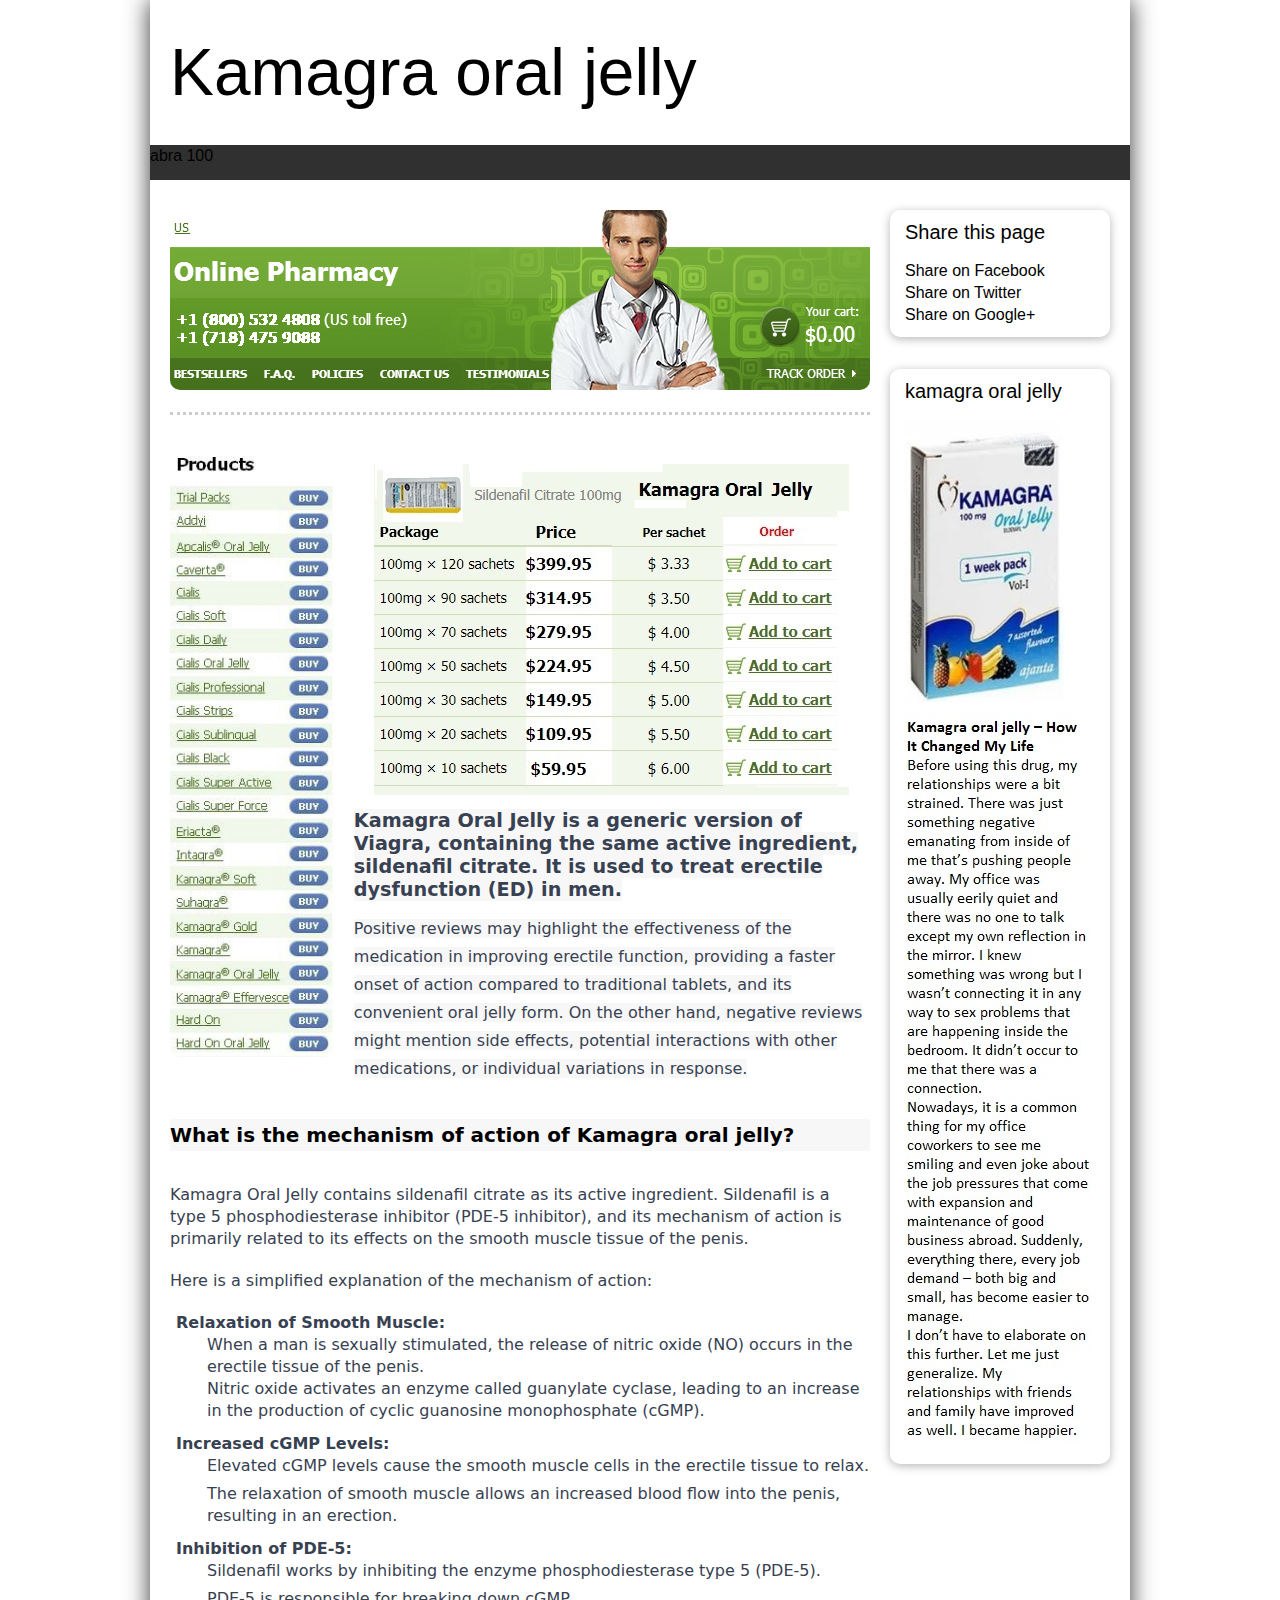
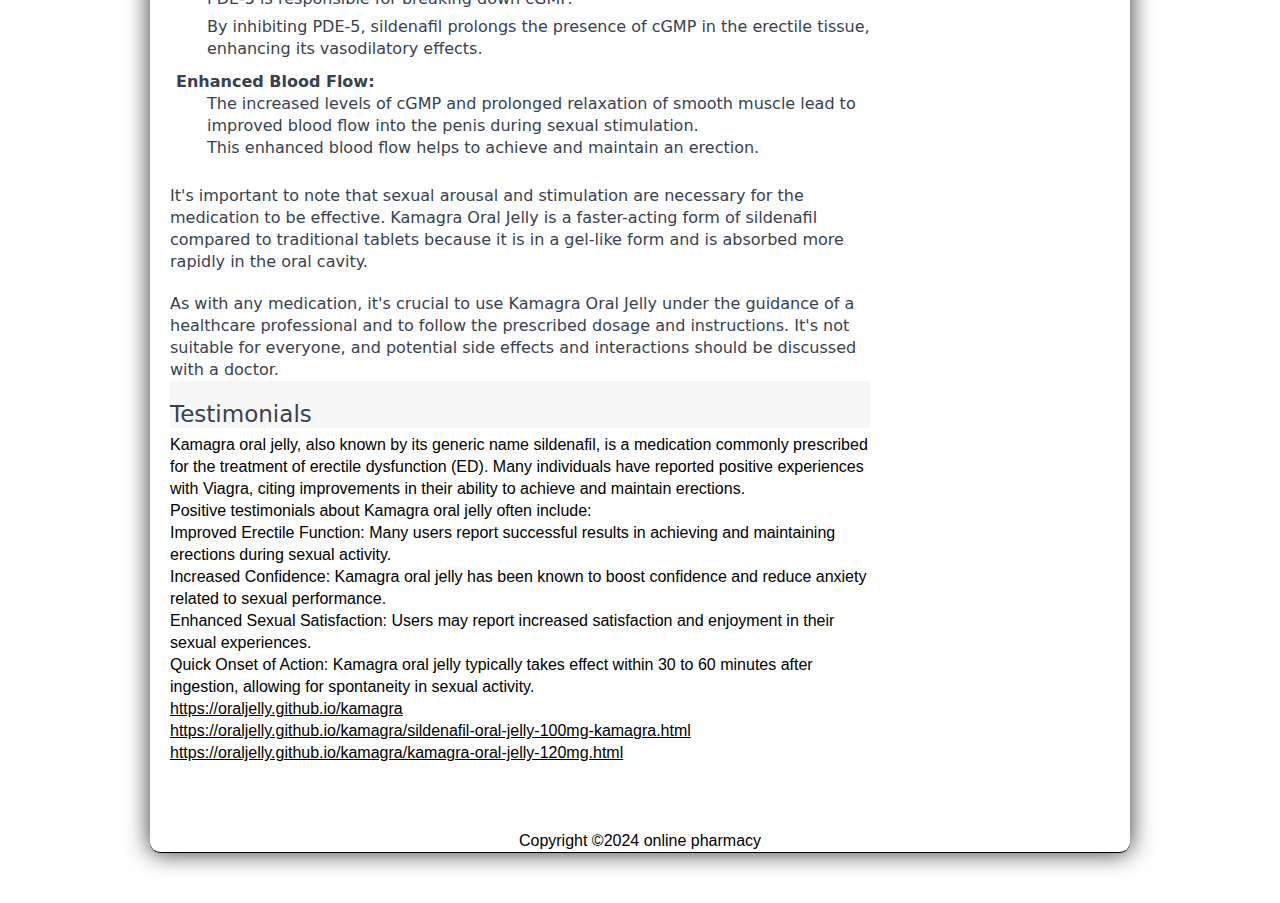
==== commit 8ca9a09a: "Add files via upload" ====
--- a/index.html
+++ b/index.html
@@ -3,27 +3,37 @@
 <head>
 
 
+
+  
   
   <meta content="text/html; charset=UTF-8" http-equiv="Content-Type">
 
-  
-
-
+
+  
+
+
+  
+  
   
   <title>Revitalize Intimacy: The Power of Abra 100 Sildenafil Citrate</title>
   <meta name="description" content="Experience the pinnacle of pleasure and confidence with Abra 100 Sildenafil Citrate. Unlock the secrets to sustained vitality in the bedroom as this powerful solution enhances your sexual performance. Discover a renewed sense of intimacy and lasting satisfaction. Embrace the joy of seamless connections with Abra 100 &ndash; where passion meets performance" lang="en">
 
 
+
+  
   
   <meta name="keywords" content="abra 100,abra100,Abra 100 Sildenafil" lang="en">
 
 
+
+  
   
   <link media="all" href="index.css" type="text/css" rel="stylesheet">
 </head>
 
 
 <body data-pid="430076414" data-iid="">
+
 
 
 <div class="container-fluid site-wrapper"><!-- this is the Sheet -->
@@ -34,10 +44,13 @@
 <div class="title title-only">Kamagra oral jelly&nbsp; </div>
 
 
-</div>
-
-
-</div>
+
+</div>
+
+
+
+</div>
+
 
 
 <!-- these are the titles -->
@@ -49,28 +62,37 @@
 <ul class="nav" id="topMenu" data-submenu="horizontal">
 
 
+
   <li class="active" style="">abra 100</li>
 
 
+
 </ul>
 
 
-</div>
-
-
-</div>
-
-
-</div>
-
-
-</div>
+
+</div>
+
+
+
+</div>
+
+
+
+</div>
+
+
+
+</div>
+
 
 
 <!-- this is the Menu content --> </div>
 
 
-</div>
+
+</div>
+
 
 
 <!-- this is the Header content -->
@@ -86,16 +108,21 @@
 <div class="image"> <img style="width: 700px; height: 180px;" alt="abra100" src="doctor.PNG"><br>
 
 
-</div>
-
-
-</div>
-
-
-</div>
-
-
-</div>
+
+</div>
+
+
+
+</div>
+
+
+
+</div>
+
+
+
+</div>
+
 
 
 <div class="section article">
@@ -104,19 +131,25 @@
 <div class="image"> <a rel="nofollow" data-ss="imagemodal" data-href="http://abra100.men/i283445314557143622._szw1280h1280_.jpg"><img src="i283445314557143622._szw480h1280_.jpg"></a></div>
 
 
-</div>
+
+</div>
+
 
 
 <p style="color: rgb(0, 0, 0); font-family: &quot;Trebuchet MS&quot;,Verdana,Arial,Helvetica,sans-serif; font-size: 12px; font-style: normal; font-variant: normal; font-weight: normal; letter-spacing: normal; line-height: normal; text-align: start; text-indent: 0px; text-transform: none; white-space: normal; word-spacing: 0px;"></p>
 
 
+
 <div style="text-align: center;"><a href="https://abra100.store/buy-viagra-usa.html"><span style="text-decoration: underline;"><img style="border: 0px solid ; width: 475px; height: 331px;" alt="kamagra oral jelly price" src="kamagraoraljellyPRICE.jpg"></span></a><br>
 
 
-</div>
+
+</div>
+
 
 
 <p style="color: rgb(0, 0, 0); font-family: &quot;Trebuchet MS&quot;,Verdana,Arial,Helvetica,sans-serif; font-size: 12px; font-style: normal; font-variant: normal; font-weight: normal; letter-spacing: normal; line-height: normal; text-align: start; text-indent: 0px; text-transform: none; white-space: normal; word-spacing: 0px;"><br>
+
 
 
 <span style="color: rgb(55, 65, 81); font-family: S&ouml;hne,ui-sans-serif,system-ui,-apple-system,&quot;Segoe UI&quot;,Roboto,Ubuntu,Cantarell,&quot;Noto Sans&quot;,sans-serif,&quot;Helvetica Neue&quot;,Arial,&quot;Apple Color Emoji&quot;,&quot;Segoe UI Emoji&quot;,&quot;Segoe UI Symbol&quot;,&quot;Noto Color Emoji&quot;; font-size: 19.2px; font-style: normal; font-weight: 700; letter-spacing: normal; orphans: 2; text-align: start; text-indent: 0px; text-transform: none; white-space: normal; widows: 2; word-spacing: 0px; background-color: rgb(247, 247, 248); display: inline ! important; float: none;">Kamagra
@@ -125,7 +158,9 @@
 dysfunction (ED) in men. </span><br>
 
 
+
 </p>
+
 
 
 <big><big><big><big><span style="color: rgb(55, 65, 81); font-family: S&ouml;hne,ui-sans-serif,system-ui,-apple-system,&quot;Segoe UI&quot;,Roboto,Ubuntu,Cantarell,&quot;Noto Sans&quot;,sans-serif,&quot;Helvetica Neue&quot;,Arial,&quot;Apple Color Emoji&quot;,&quot;Segoe UI Emoji&quot;,&quot;Segoe UI Symbol&quot;,&quot;Noto Color Emoji&quot;; font-size: 16px; font-style: normal; font-weight: 400; letter-spacing: normal; orphans: 2; text-align: start; text-indent: 0px; text-transform: none; widows: 2; word-spacing: 0px; background-color: rgb(247, 247, 248); display: inline ! important; float: none;">Positive
@@ -137,7 +172,9 @@
 response.<br>
 
 
+
 <br>
+
 
 
 </span></big></big></big></big>
@@ -145,7 +182,9 @@
 is the mechanism of action of Kamagra oral jelly?</h3>
 
 
+
 <p style="border: 0px solid rgb(217, 217, 227); margin: 0px 0px 1.25em; color: rgb(55, 65, 81); font-family: S&ouml;hne,ui-sans-serif,system-ui,-apple-system,&quot;Segoe UI&quot;,Roboto,Ubuntu,Cantarell,&quot;Noto Sans&quot;,sans-serif,&quot;Helvetica Neue&quot;,Arial,&quot;Apple Color Emoji&quot;,&quot;Segoe UI Emoji&quot;,&quot;Segoe UI Symbol&quot;,&quot;Noto Color Emoji&quot;; font-size: 16px; font-style: normal; font-weight: 400; letter-spacing: normal; orphans: 2; text-align: start; text-indent: 0px; text-transform: none; widows: 2; word-spacing: 0px;"><br class="Apple-interchange-newline">
+
 
 
 Kamagra Oral Jelly contains sildenafil citrate as its active
@@ -154,21 +193,28 @@
 effects on the smooth muscle tissue of the penis.</p>
 
 
+
 <p style="border: 0px solid rgb(217, 217, 227); margin: 1.25em 0px; color: rgb(55, 65, 81); font-family: S&ouml;hne,ui-sans-serif,system-ui,-apple-system,&quot;Segoe UI&quot;,Roboto,Ubuntu,Cantarell,&quot;Noto Sans&quot;,sans-serif,&quot;Helvetica Neue&quot;,Arial,&quot;Apple Color Emoji&quot;,&quot;Segoe UI Emoji&quot;,&quot;Segoe UI Symbol&quot;,&quot;Noto Color Emoji&quot;; font-size: 16px; font-style: normal; font-weight: 400; letter-spacing: normal; orphans: 2; text-align: start; text-indent: 0px; text-transform: none; widows: 2; word-spacing: 0px;">Here
 is a simplified explanation of the mechanism of action:</p>
 
 
+
 <ol style="border: 0px solid rgb(217, 217, 227); margin: 1.25em 0px; padding: 0px; list-style-type: none; list-style-image: none; list-style-position: outside; color: rgb(55, 65, 81); font-family: S&ouml;hne,ui-sans-serif,system-ui,-apple-system,&quot;Segoe UI&quot;,Roboto,Ubuntu,Cantarell,&quot;Noto Sans&quot;,sans-serif,&quot;Helvetica Neue&quot;,Arial,&quot;Apple Color Emoji&quot;,&quot;Segoe UI Emoji&quot;,&quot;Segoe UI Symbol&quot;,&quot;Noto Color Emoji&quot;; font-size: 16px; font-style: normal; font-weight: 400; letter-spacing: normal; orphans: 2; text-align: start; text-indent: 0px; text-transform: none; widows: 2; word-spacing: 0px;">
 
 
+
   <li style="border: 0px solid rgb(217, 217, 227); margin-bottom: 0px; margin-top: 0px; padding-left: 0.375em; display: block; min-height: 28px;">
+    
     
     <p style="border: 0px solid rgb(217, 217, 227); margin: 0px;"><strong style="border: 0px solid rgb(217, 217, 227); font-weight: 600;">Relaxation
 of Smooth Muscle:</strong></p>
 
 
+
+    
     
     <ul style="border: 0px solid rgb(217, 217, 227); padding: 0px; list-style-type: disc; list-style-image: none; list-style-position: outside;">
+
 
 
       <li style="border: 0px solid rgb(217, 217, 227); margin: 0px; padding-left: 0.375em; display: block; min-height: 28px;">When
@@ -176,26 +222,35 @@
 in the erectile tissue of the penis.</li>
 
 
+
       <li style="border: 0px solid rgb(217, 217, 227); margin: 0px; padding-left: 0.375em; display: block; min-height: 28px;">Nitric
 oxide activates an enzyme called guanylate cyclase, leading to an
 increase in the production of cyclic guanosine monophosphate (cGMP).</li>
 
 
+
+    
     
     </ul>
 
 
+
   </li>
 
 
+
   <li style="border: 0px solid rgb(217, 217, 227); margin-bottom: 0px; margin-top: 0px; padding-left: 0.375em; display: block; min-height: 28px;">
+    
     
     <p style="border: 0px solid rgb(217, 217, 227); margin: 0px;"><strong style="border: 0px solid rgb(217, 217, 227); font-weight: 600;">Increased
 cGMP Levels:</strong></p>
 
 
+
+    
     
     <ul style="border: 0px solid rgb(217, 217, 227); padding: 0px; list-style-type: disc; list-style-image: none; list-style-position: outside;">
+
 
 
       <li style="border: 0px solid rgb(217, 217, 227); margin: 0px; padding-left: 0.375em; display: block; min-height: 28px;">Elevated
@@ -203,34 +258,45 @@
 relax.</li>
 
 
+
       <li style="border: 0px solid rgb(217, 217, 227); margin: 0px; padding-left: 0.375em; display: block; min-height: 28px;">The
 relaxation of smooth muscle allows an increased blood flow into the
 penis, resulting in an erection.</li>
 
 
+
+    
     
     </ul>
 
 
+
   </li>
 
 
+
   <li style="border: 0px solid rgb(217, 217, 227); margin-bottom: 0px; margin-top: 0px; padding-left: 0.375em; display: block; min-height: 28px;">
+    
     
     <p style="border: 0px solid rgb(217, 217, 227); margin: 0px;"><strong style="border: 0px solid rgb(217, 217, 227); font-weight: 600;">Inhibition
 of PDE-5:</strong></p>
 
 
+
+    
     
     <ul style="border: 0px solid rgb(217, 217, 227); padding: 0px; list-style-type: disc; list-style-image: none; list-style-position: outside;">
+
 
 
       <li style="border: 0px solid rgb(217, 217, 227); margin: 0px; padding-left: 0.375em; display: block; min-height: 28px;">Sildenafil
 works by inhibiting the enzyme phosphodiesterase type 5 (PDE-5).</li>
 
 
+
       <li style="border: 0px solid rgb(217, 217, 227); margin: 0px; padding-left: 0.375em; display: block; min-height: 28px;">PDE-5
 is responsible for breaking down cGMP.</li>
+
 
 
       <li style="border: 0px solid rgb(217, 217, 227); margin: 0px; padding-left: 0.375em; display: block; min-height: 28px;">By
@@ -238,21 +304,29 @@
 erectile tissue, enhancing its vasodilatory effects.</li>
 
 
+
+    
     
     </ul>
 
 
+
   </li>
 
 
+
   <li style="border: 0px solid rgb(217, 217, 227); margin-bottom: 0px; margin-top: 0px; padding-left: 0.375em; display: block; min-height: 28px;">
+    
     
     <p style="border: 0px solid rgb(217, 217, 227); margin: 0px;"><strong style="border: 0px solid rgb(217, 217, 227); font-weight: 600;">Enhanced
 Blood Flow:</strong></p>
 
 
+
+    
     
     <ul style="border: 0px solid rgb(217, 217, 227); padding: 0px; list-style-type: disc; list-style-image: none; list-style-position: outside;">
+
 
 
       <li style="border: 0px solid rgb(217, 217, 227); margin: 0px; padding-left: 0.375em; display: block; min-height: 28px;">The
@@ -260,18 +334,24 @@
 to improved blood flow into the penis during sexual stimulation.</li>
 
 
+
       <li style="border: 0px solid rgb(217, 217, 227); margin: 0px; padding-left: 0.375em; display: block; min-height: 28px;">This
 enhanced blood flow helps to achieve and maintain an erection.</li>
 
 
+
+    
     
     </ul>
 
 
+
   </li>
 
 
+
 </ol>
+
 
 
 <p style="border: 0px solid rgb(217, 217, 227); margin: 1.25em 0px; color: rgb(55, 65, 81); font-family: S&ouml;hne,ui-sans-serif,system-ui,-apple-system,&quot;Segoe UI&quot;,Roboto,Ubuntu,Cantarell,&quot;Noto Sans&quot;,sans-serif,&quot;Helvetica Neue&quot;,Arial,&quot;Apple Color Emoji&quot;,&quot;Segoe UI Emoji&quot;,&quot;Segoe UI Symbol&quot;,&quot;Noto Color Emoji&quot;; font-size: 16px; font-style: normal; font-weight: 400; letter-spacing: normal; orphans: 2; text-align: start; text-indent: 0px; text-transform: none; widows: 2; word-spacing: 0px;">It's
@@ -281,6 +361,7 @@
 gel-like form and is absorbed more rapidly in the oral cavity.</p>
 
 
+
 <p style="border: 0px solid rgb(217, 217, 227); margin: 1.25em 0px 0px; color: rgb(55, 65, 81); font-family: S&ouml;hne,ui-sans-serif,system-ui,-apple-system,&quot;Segoe UI&quot;,Roboto,Ubuntu,Cantarell,&quot;Noto Sans&quot;,sans-serif,&quot;Helvetica Neue&quot;,Arial,&quot;Apple Color Emoji&quot;,&quot;Segoe UI Emoji&quot;,&quot;Segoe UI Symbol&quot;,&quot;Noto Color Emoji&quot;; font-size: 16px; font-style: normal; font-weight: 400; letter-spacing: normal; orphans: 2; text-align: start; text-indent: 0px; text-transform: none; widows: 2; word-spacing: 0px;">As
 with any medication, it's crucial to use Kamagra Oral Jelly under the
 guidance of a healthcare professional and to follow the prescribed
@@ -288,19 +369,25 @@
 side effects and interactions should be discussed with a doctor.</p>
 
 
+
 <p style="border: 0px solid rgb(217, 217, 227); margin: 0px; color: rgb(55, 65, 81); font-family: S&ouml;hne,ui-sans-serif,system-ui,-apple-system,&quot;Segoe UI&quot;,Roboto,Ubuntu,Cantarell,&quot;Noto Sans&quot;,sans-serif,&quot;Helvetica Neue&quot;,Arial,&quot;Apple Color Emoji&quot;,&quot;Segoe UI Emoji&quot;,&quot;Segoe UI Symbol&quot;,&quot;Noto Color Emoji&quot;; font-size: 16px; font-style: normal; font-weight: 400; letter-spacing: normal; orphans: 2; text-align: start; text-indent: 0px; text-transform: none; widows: 2; word-spacing: 0px; background-color: rgb(247, 247, 248);"><br>
 
 
+
 <big><big>Testimonials</big></big></p>
 
 
+
 <p style="border: 0px solid rgb(217, 217, 227); margin: 0px; color: rgb(55, 65, 81); font-family: S&ouml;hne,ui-sans-serif,system-ui,-apple-system,&quot;Segoe UI&quot;,Roboto,Ubuntu,Cantarell,&quot;Noto Sans&quot;,sans-serif,&quot;Helvetica Neue&quot;,Arial,&quot;Apple Color Emoji&quot;,&quot;Segoe UI Emoji&quot;,&quot;Segoe UI Symbol&quot;,&quot;Noto Color Emoji&quot;; font-size: 16px; font-style: normal; font-weight: 400; letter-spacing: normal; orphans: 2; text-align: start; text-indent: 0px; text-transform: none; widows: 2; word-spacing: 0px; background-color: rgb(247, 247, 248);"></p>
 
 
+
 <ol style="border: 0px solid rgb(217, 217, 227); margin: 0px; padding: 0px; list-style-type: none; list-style-image: none; list-style-position: outside; color: rgb(224, 108, 43); font-family: S&ouml;hne,ui-sans-serif,system-ui,-apple-system,&quot;Segoe UI&quot;,Roboto,Ubuntu,Cantarell,&quot;Noto Sans&quot;,sans-serif,&quot;Helvetica Neue&quot;,Arial,&quot;Apple Color Emoji&quot;,&quot;Segoe UI Emoji&quot;,&quot;Segoe UI Symbol&quot;,&quot;Noto Color Emoji&quot;; font-size: 16px; font-style: normal; font-weight: 400; letter-spacing: normal; orphans: 2; text-align: start; text-indent: 0px; text-transform: none; widows: 2; word-spacing: 0px; background-color: rgb(247, 247, 248);">
 
 
+
 </ol>
+
 
 
 <big><big><big><big><span style="color: rgb(55, 65, 81); font-family: S&ouml;hne,ui-sans-serif,system-ui,-apple-system,&quot;Segoe UI&quot;,Roboto,Ubuntu,Cantarell,&quot;Noto Sans&quot;,sans-serif,&quot;Helvetica Neue&quot;,Arial,&quot;Apple Color Emoji&quot;,&quot;Segoe UI Emoji&quot;,&quot;Segoe UI Symbol&quot;,&quot;Noto Color Emoji&quot;; font-size: 16px; font-style: normal; font-weight: 400; letter-spacing: normal; orphans: 2; text-align: start; text-indent: 0px; text-transform: none; widows: 2; word-spacing: 0px; background-color: rgb(247, 247, 248); display: inline ! important; float: none;"></span></big></big></big></big>Kamagra
@@ -310,37 +397,51 @@
 improvements in their ability to achieve and maintain erections.<br>
 
 
+
 Positive testimonials about Kamagra oral jelly often include:<br>
+
 
 
 Improved Erectile Function: Many users report successful results in
 achieving and maintaining erections during sexual activity.<br>
 
 
+
 Increased Confidence: Kamagra oral jelly has been known to boost
 confidence and reduce anxiety related to sexual performance.<br>
 
 
+
 Enhanced Sexual Satisfaction: Users may report increased satisfaction
 and enjoyment in their sexual experiences.<br>
 
 
+
 Quick Onset of Action: Kamagra oral jelly typically takes effect within
 30 to 60 minutes after ingestion, allowing for spontaneity in sexual
-activity.
-</div>
-
-
-</div>
-
-
-</div>
-
-
-</div>
-
-
-</div>
+activity.<br>
+<a href="https://oraljelly.github.io/kamagra">https://oraljelly.github.io/kamagra</a><br>
+<a href="https://oraljelly.github.io/kamagra/sildenafil-oral-jelly-100mg-kamagra.html">https://oraljelly.github.io/kamagra/sildenafil-oral-jelly-100mg-kamagra.html</a><br>
+<a href="https://oraljelly.github.io/kamagra/kamagra-oral-jelly-120mg.html">https://oraljelly.github.io/kamagra/kamagra-oral-jelly-120mg.html</a><br>
+
+</div>
+
+
+
+</div>
+
+
+
+</div>
+
+
+
+</div>
+
+
+
+</div>
+
 
 
 <div id="right" class="span3">
@@ -350,29 +451,38 @@
 <h4>Share this page</h4>
 
 
-</div>
+
+</div>
+
 
 
 <div class="content"><span>
 <ul>
 
 
+
   <li>Share on Facebook</li>
 
 
+
   <li>Share on Twitter</li>
 
 
+
   <li>Share on Google+</li>
 
 
+
 </ul>
 
 
+
 </span></div>
 
 
-</div>
+
+</div>
+
 
 
 <div class="wrapper viral-box">
@@ -380,53 +490,53 @@
 <h4>kamagra oral jelly</h4>
 
 
-</div>
+
+</div>
+
 
 
 <div class="content">
 <p><img style="width: 159px; height: 284px;" alt="kamagra oral jelly" src="kamagrapik1.jpg"></p>
 
 
+
 <p><img style="width: 187px; height: 729px;" alt="kamagra testimon" src="testimon1.jpg"><br>
 
 
+
 </p>
 
 
-<div class="bottom"> <br>
-
-
-</div>
-
-
-</div>
-
-
-</div>
-
-
-</div>
-
-
-</div>
-
-
-</div>
-
-
-</div>
-
-
-</div>
-
-
-<div class="container-fluid footer-wrapper" id="footer">
-<div id="css_simplesite_com_fallback" class="hide"></div>
-
-
-</div>
-
-
+
+<div class="bottom"> </div>
+
+
+
+</div>
+
+
+
+</div>
+
+
+
+</div>
+
+
+
+</div>
+
+
+
+</div>
+
+
+
+</div>
+
+
+
+</div>
 <div style="text-align: center;">
 Copyright
 &copy;2024 <a href="https://skypka.pro">online
@@ -446,11 +556,14 @@
 referrerPolicy="no-referrer-when-downgrade"></a></div></noscript>
 
 
+
 <!-- End of Statcounter Code -->
 </div>
 
 
-</div>
+
+</div>
+
 
 
 </body>
